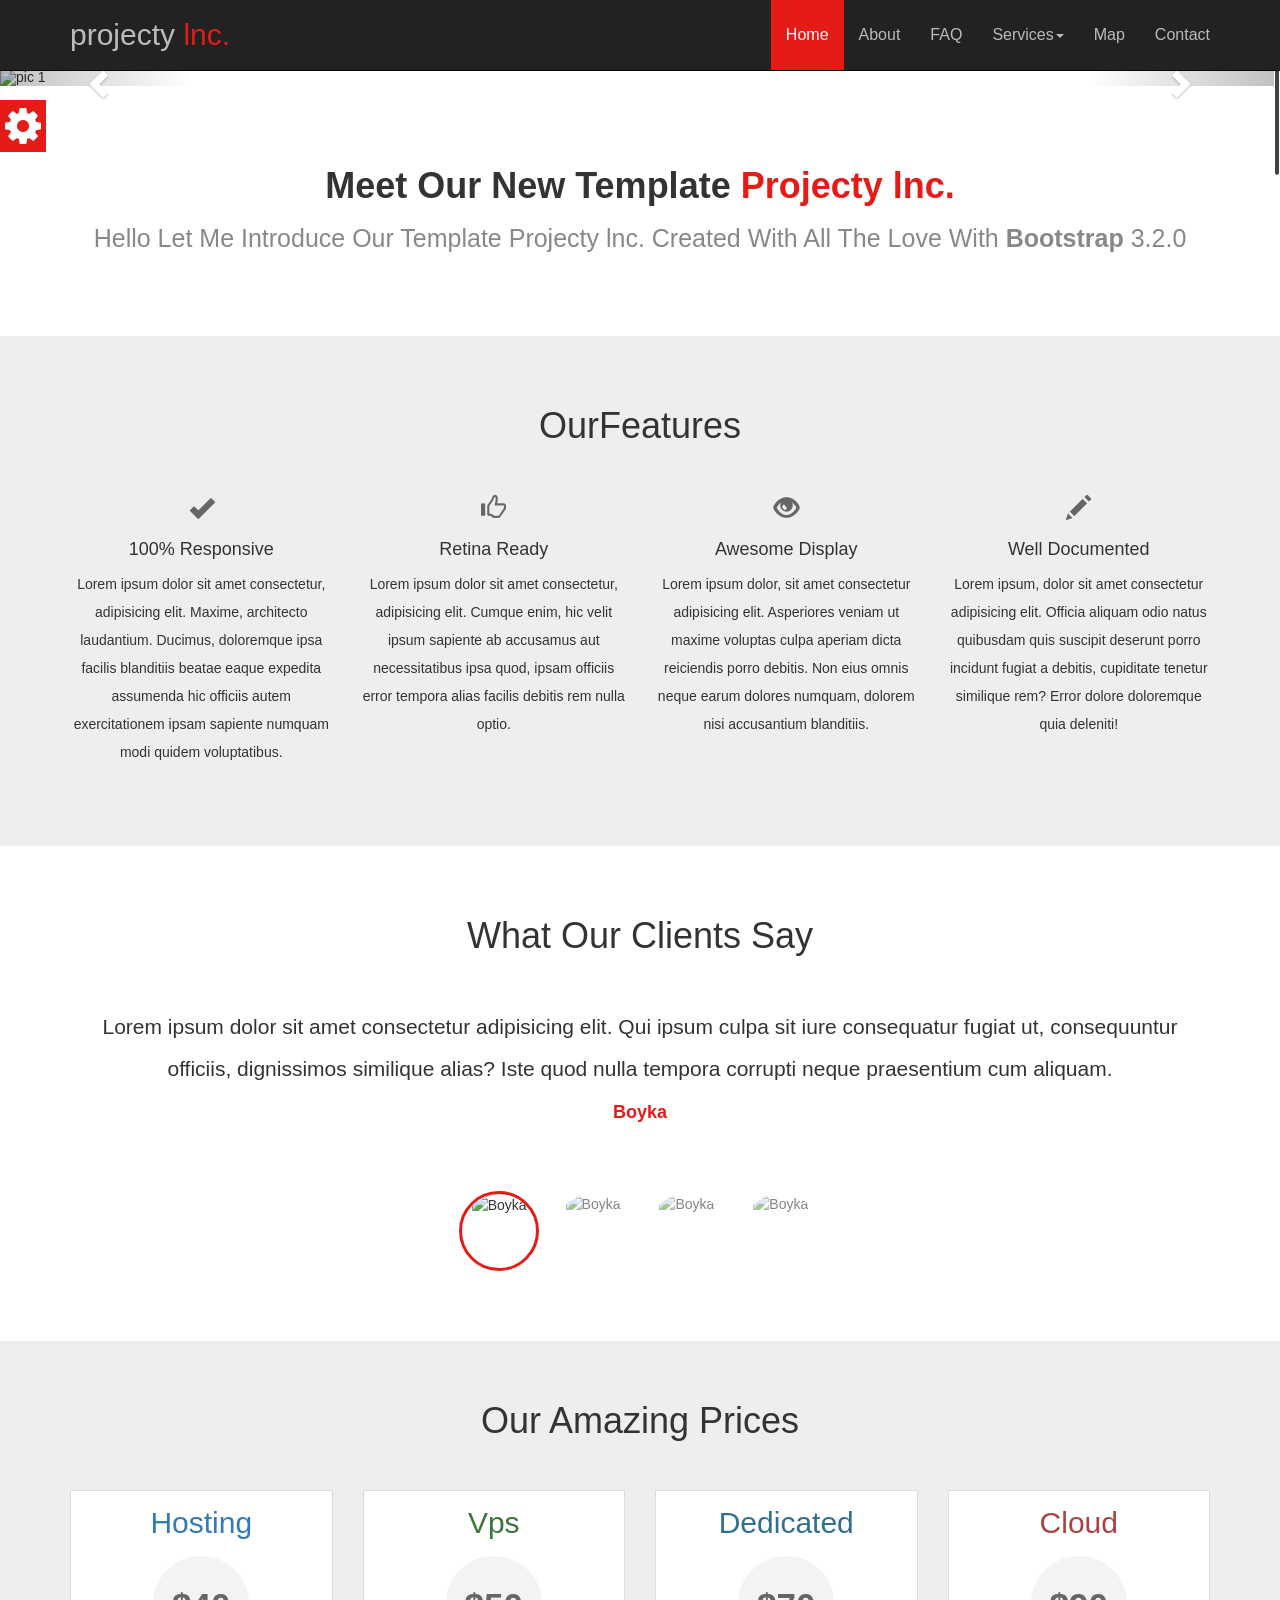
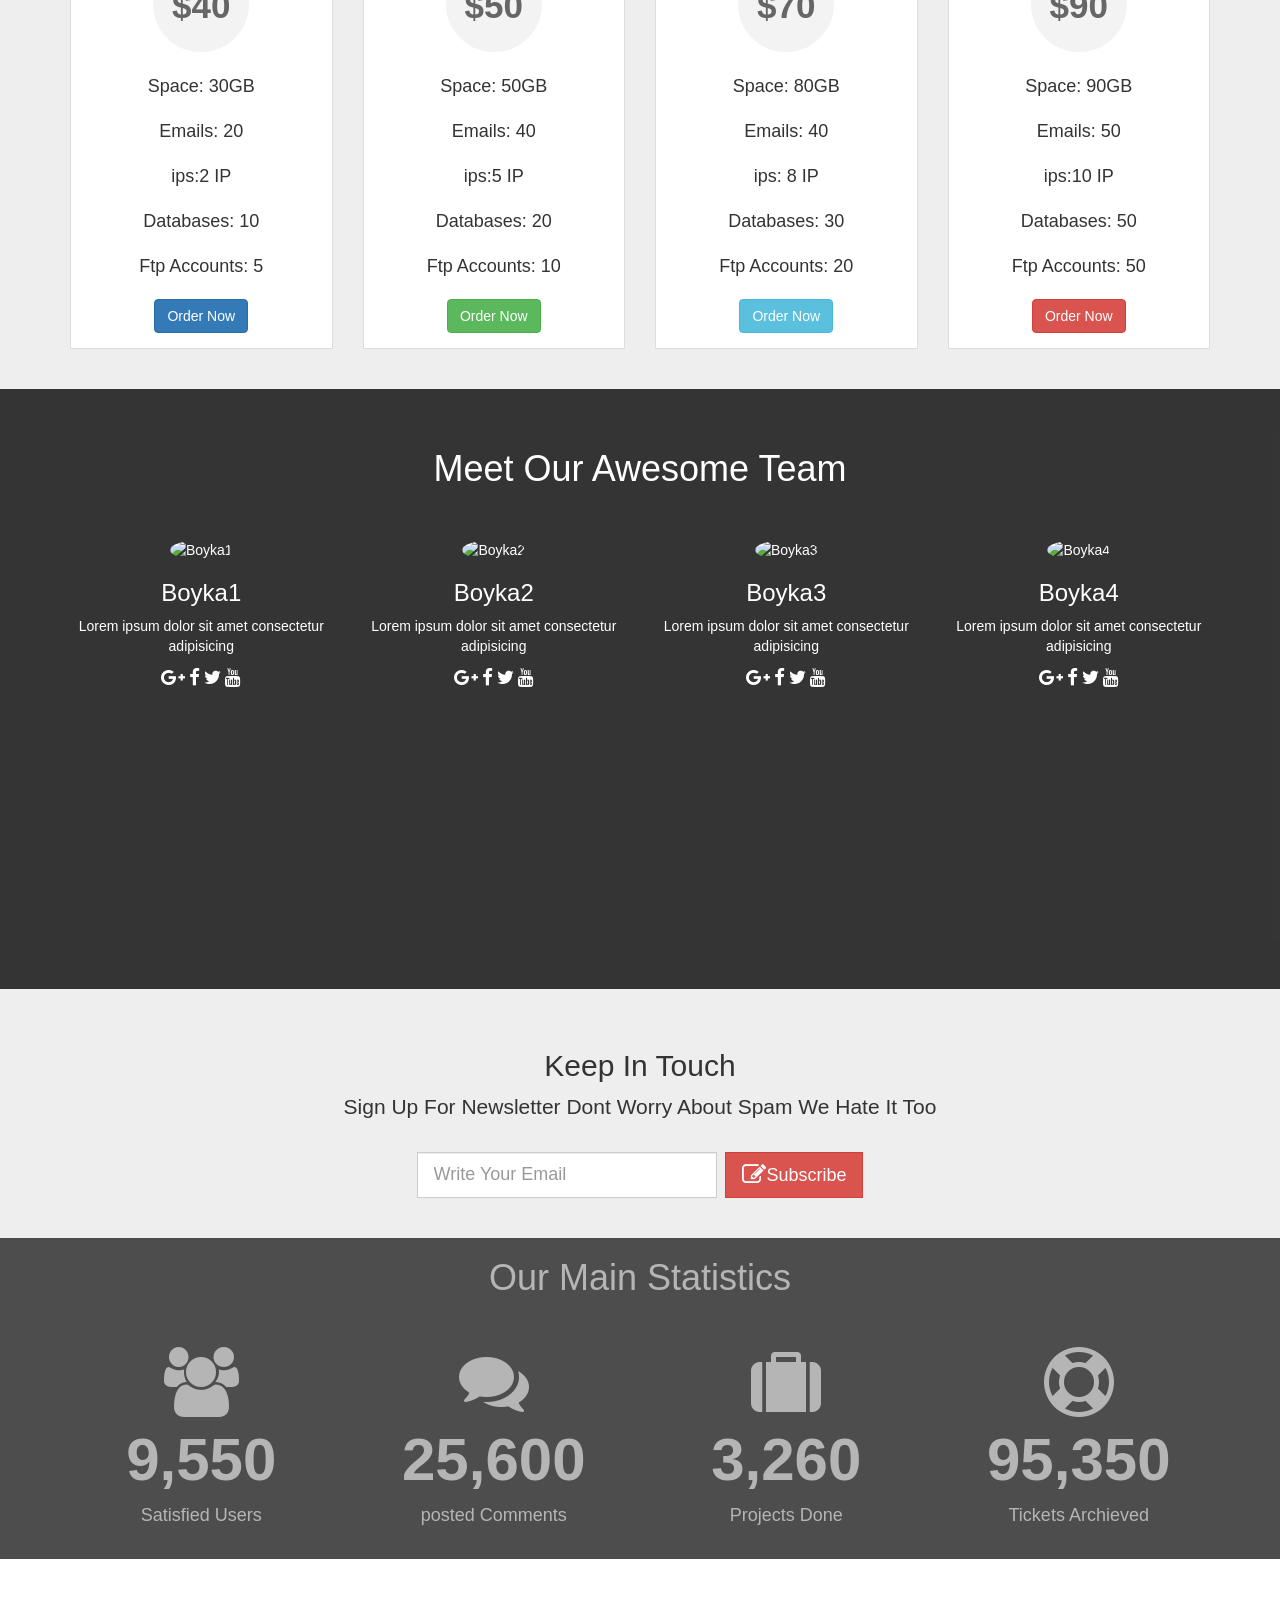
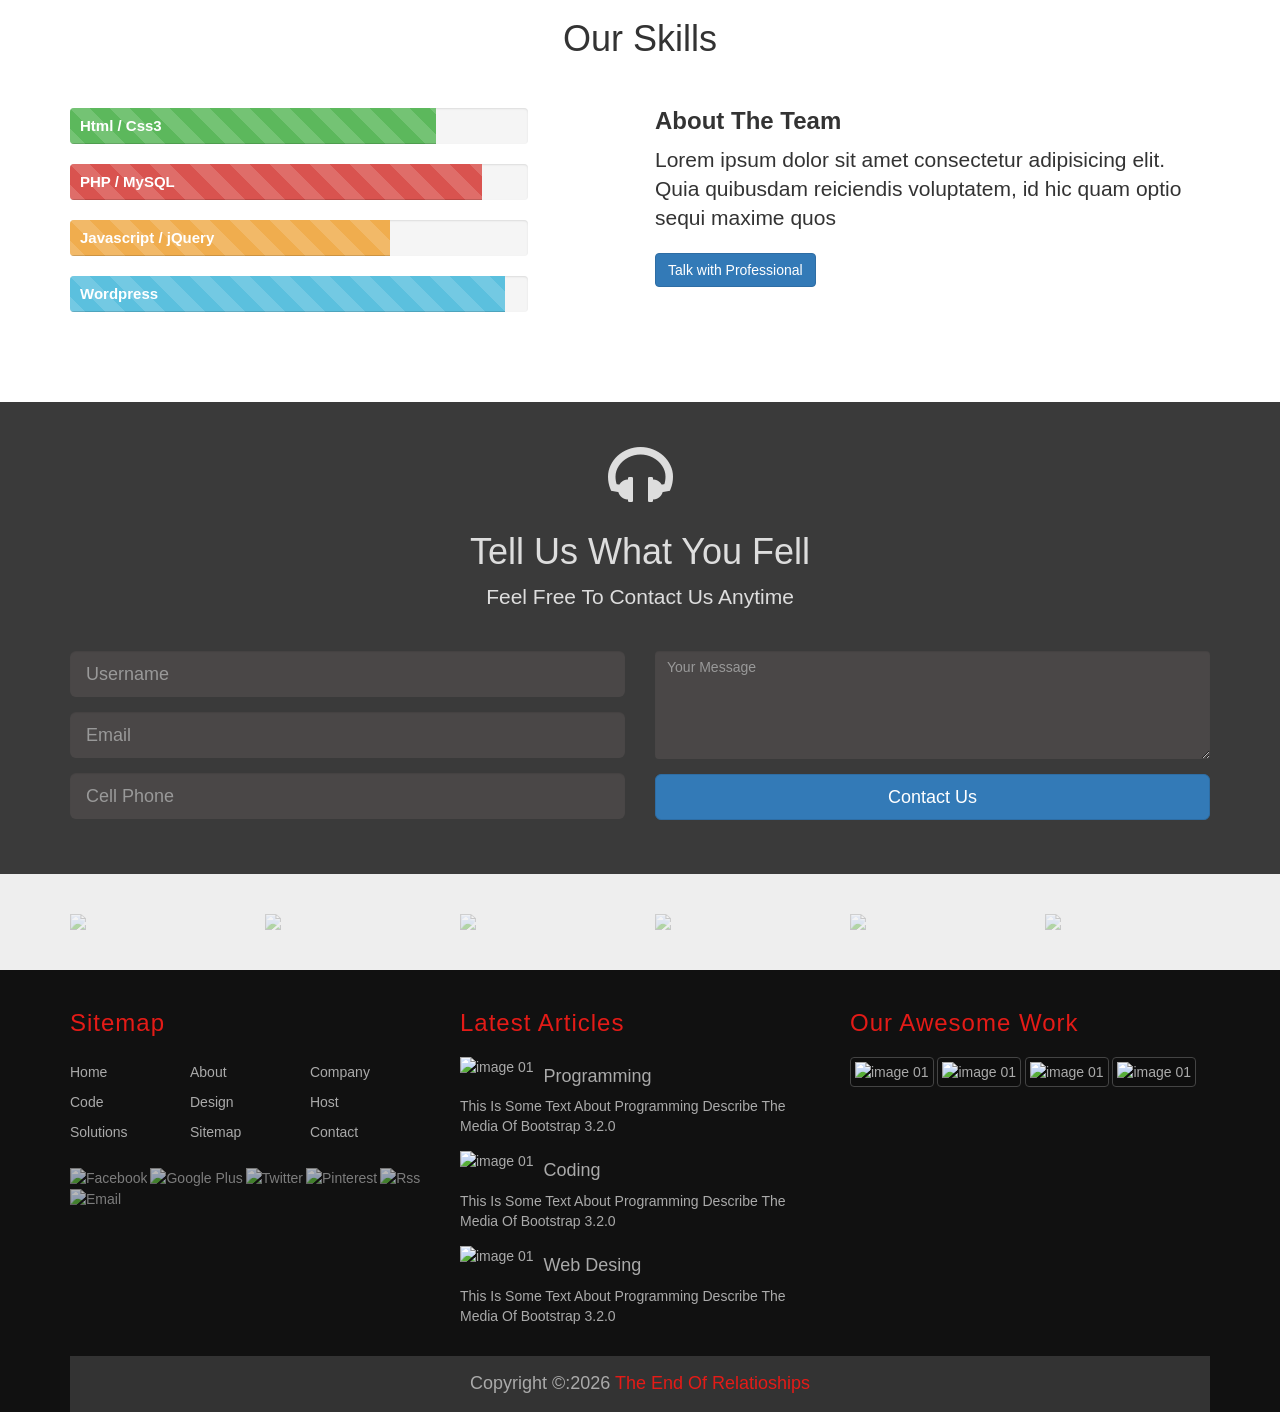
==== index.html @ 787278f8 "Add files via upload" ====
<!DOCTYPE html>
<html lang="en">

<head>
    <meta charset="UTF-8" />
    <!-- IE Compatibility Meta -->
    <meta http-equiv="X-UA-Compatible" content="IE=edge">
    <!-- First Mobile Meta -->
    <meta name="viewport" content="width=device-width, initial-scale=1">
    <title>Bootstrap Media Query</title>
    <link rel="stylesheet" href="css/bootstrap.css" />
    <link rel="stylesheet" href="css/font-awesome.min.css" />
    <link rel="stylesheet" href="css/projectyReo.css" />
    <link rel="stylesheet" href="css/hover.css" />
    <link rel="stylesheet" href="css/animate.css" />
    <link rel="stylesheet" href="css/Media Query.css" />
    <link rel="stylesheet" href="css/Default Theme.css" />
    <link rel="stylesheet"
        href="https://fonts.googleapis.com/css2?family=Markazi+Text:wght@400;500;600;700&display=swap">
    <!-- [if lt IE 9] -->
    <script src="js/html5shiv.min.js"></script>
    <script src="js/respond.min.js"></script>
    <!-- [endif] -->
</head>

<body>

    <!-- Start Section Tool Box -->

    <section class="option-box">
        <div class="color-option">
            <h4>Color Option</h4>
            <ul class="list-unstyled">
                <li data-value="css/Default Theme.css"></li>
                <li data-value="css/Default2 Theme.css"></li>
                <li data-value="css/Default3 Theme.css"></li>
                <li data-value="css/Default4 Theme.css"></li>
            </ul>
        </div>
        <i class="fa fa-gear fa-3x gear-check"></i>
    </section>

    <!-- End Section Tool Box -->

    <!-- Start Our Navbar -->
    <nav class="navbar navbar-default navbar-inverse navbar-fixed-top" role="navigation">
        <div class="container">
            <!-- Brand and toggle get grouped for better mobile display -->

            <div class="navbar-header">

                <button type="button" class="navbar-toggle" data-toggle="collapse" data-target="#ournavbar">
                    <span class="sr-only">Toggle navigation</span>
                    <span class="icon-bar"></span>
                    <span class="icon-bar"></span>
                    <span class="icon-bar"></span>
                </button>

                <a class="navbar-brand hvr-pop" href="#">projecty<span> lnc.</span></a>

            </div>

            <div class="collapse navbar-collapse" id="ournavbar">

                <ul class="nav navbar-nav navbar-right">

                    <li class="active"><a href="index.html">Home</a></li>
                    <li><a href="1about.html">About</a></li>
                    <li><a href="FAQ.html">FAQ</a></li>

                    <li class="dropdown">

                        <a href="#" class="dropdown-toggle" data-toggle="dropdown">Services<span
                                class="caret"></span></a>

                        <ul class="dropdown-menu" role="menu">
                            <li><a href="#">Programming</a></li>
                            <li><a href="#">web Design</a></li>
                            <li><a href="#">Desktop</a></li>
                            <li class="divider"></li>
                            <li><a href="#">web Hosting</a></li>
                        </ul>
                    </li>
                    <li><a href="#">Map</a></li>
                    <li><a href="#">Contact</a></li>
                </ul>
            </div>
        </div>
        <!-- End Of The Container -->
    </nav>
    <!-- End Our Navbar -->

    <!-- Start Carousel -->

    <div id="myslide" class="carousel slide" data-ride="carousel">

        <ol class="carousel-indicators hidden-xs">
            <li data-target="#myslide" data-slide-to="0" class="active"></li>
            <li data-target="#myslide" data-slide-to="1"></li>
            <li data-target="#myslide" data-slide-to="2"></li>
            <li data-target="#myslide" data-slide-to="3"></li>
        </ol>

        <div class="carousel-inner">

            <div class="item active">
                <img src="landing (1).jpg" alt="pic 1">
                <div class="carousel-caption hidden-xs">
                    <h2 class="h1">programming</h2>
                    <p>Lorem ipsum dolor sit amet consectetur adipisicing elit.
                        Qui ipsum culpa sit iure consequatur fugiat ut,
                        consequuntur officiis, dignissimos similique alias?
                        Iste quod nulla tempora corrupti neque praesentium cum aliquam.</p>
                </div>
            </div>
            <div class="item">
                <img src="shuffle-03.jpg" alt="pic 2">
                <div class="carousel-caption">
                    <h2 class="h1">Web Design</h2>
                    <p>Lorem ipsum dolor sit amet consectetur adipisicing elit.
                        Qui ipsum culpa sit iure consequatur fugiat ut,
                        consequuntur officiis, dignissimos similique alias?
                        Iste quod nulla tempora corrupti neque praesentium cum aliquam.</p>
                </div>
            </div>

            <div class="item">
                <img src="shuffle-05.jpg" alt="pic 3">
                <div class="carousel-caption hidden-xs">
                    <h2 class="h1">Desktop</h2>
                    <p>Lorem ipsum dolor sit amet consectetur adipisicing elit.
                        Qui ipsum culpa sit iure consequatur fugiat ut,
                        consequuntur officiis, dignissimos similique alias?
                        Iste quod nulla tempora corrupti neque praesentium cum aliquam.</p>
                </div>
            </div>

            <div class="item">
                <img src="shuffle-06.jpg" alt="pic4">
                <div class="carousel-caption hidden-xs">
                    <h2 class="h1">Web Hesting</h2>
                    <p>Lorem ipsum dolor sit amet consectetur adipisicing elit.
                        Qui ipsum culpa sit iure consequatur fugiat ut,
                        consequuntur officiis, dignissimos similique alias?
                        Iste quod nulla tempora corrupti neque praesentium cum aliquam.</p>
                </div>
            </div>

        </div>

        <a class="left carousel-control" href="#myslide" role="button" data-slide="prev">
            <span class="glyphicon glyphicon-chevron-left"></span>
        </a>

        <a class="right carousel-control" href="#myslide" role="button" data-slide="next">
            <span class="glyphicon glyphicon-chevron-right"></span>
        </a>

    </div>

    <!-- End Carousel -->

    <!-- Start Section About -->

    <section class="about text-center">
        <div class="container">
            <h1>Meet Our New Template <span>Projecty lnc.</span></h1>
            <p class="lead">Hello Let Me Introduce Our Template Projecty lnc. Created With All The Love With
                <strong>Bootstrap</strong>
                3.2.0
            </p>
        </div>
    </section>

    <!-- End Section About -->

    <!-- Start Section Features -->

    <section class="features text-center">
        <div class="container">
            <h2 class="h1"> OurFeatures</h2>
            <div class="row">

                <div class="col-lg-3 col-md-6">
                    <div class="feat grow-rotate wow bounceInLeft" data-wow-duration="2s" data-wow-offset="200">
                        <span class="glyphicon glyphicon-ok"></span>
                        <h4>100% Responsive</h4>
                        <p>Lorem ipsum dolor sit amet consectetur, adipisicing elit. Maxime, architecto laudantium.
                            Ducimus, doloremque ipsa facilis blanditiis beatae eaque expedita assumenda hic officiis
                            autem exercitationem ipsam sapiente numquam modi quidem voluptatibus.</p>
                    </div>

                </div>
                <div class="col-lg-3 col-md-6">
                    <div class="feat buzz-out wow bounceInUp" data-wow-duration="2s" data-wow-offset="200">
                        <span class="glyphicon glyphicon-thumbs-up"></span>
                        <h4>Retina Ready</h4>
                        <p>Lorem ipsum dolor sit amet consectetur, adipisicing elit. Cumque enim, hic velit ipsum
                            sapiente ab accusamus aut necessitatibus ipsa quod, ipsam officiis error tempora alias
                            facilis debitis rem nulla optio.</p>
                    </div>

                </div>
                <div class="col-lg-3 col-md-6">
                    <div class="feat wobble-vertical wow bounceInDown" data-wow-duration="2s" data-wow-offset="200">
                        <span class="glyphicon glyphicon-eye-open"></span>
                        <h4>Awesome Display</h4>
                        <p>Lorem ipsum dolor, sit amet consectetur adipisicing elit. Asperiores veniam ut maxime
                            voluptas culpa aperiam dicta reiciendis porro debitis. Non eius omnis neque earum dolores
                            numquam, dolorem nisi accusantium blanditiis.</p>
                    </div>

                </div>
                <div class="col-lg-3 col-md-6">
                    <div class="feat wow bounceInRight" data-wow-duration="2s" data-wow-offset="200">
                        <span class="glyphicon glyphicon-pencil"></span>
                        <h4>Well Documented</h4>
                        <p>Lorem ipsum, dolor sit amet consectetur adipisicing elit. Officia aliquam odio natus
                            quibusdam quis suscipit deserunt porro incidunt fugiat a debitis, cupiditate tenetur
                            similique rem? Error dolore doloremque quia deleniti!</p>
                    </div>

                </div>
            </div>
        </div>
    </section>

    <!-- End Section Features -->

    <!-- Start Testimonials Section -->

    <section class="testimonials text-center wow flipInY" data-wow-duration="2s" data-wow-offset="400">

        <!-- Start Container -->


        <div class="container">
            <h2 class="h1">What Our Clients Say</h2>

            <!-- Start Testimonials Carousel -->

            <div id="carousel-testimonials" class="carousel slide" data-ride="carousel">



                <div class="carousel-inner">

                    <div class="item active">
                        <p class="lead">Lorem ipsum dolor sit amet consectetur adipisicing elit.
                            Qui ipsum culpa sit iure consequatur fugiat ut,
                            consequuntur officiis, dignissimos similique alias?
                            Iste quod nulla tempora corrupti neque praesentium cum aliquam.</p>
                        <span>Boyka</span>
                    </div>
                    <div class="item">
                        <p class="lead"> Lorem ipsum dolor sit amet consectetur adipisicing elit.
                            Qui ipsum culpa sit iure consequatur fugiat ut,
                            consequuntur officiis, dignissimos similique alias?
                            Iste quod nulla tempora corrupti neque praesentium cum aliquam.</p>
                        <span>Boyka1</span>

                    </div>

                    <div class="item">
                        <p class="lead">Lorem ipsum dolor sit amet consectetur adipisicing elit.
                            Qui ipsum culpa sit iure consequatur fugiat ut,
                            consequuntur officiis, dignissimos similique alias?
                            Iste quod nulla tempora corrupti neque praesentium cum aliquam.</p>
                        <span>Boyka2</span>

                    </div>

                    <div class="item">
                        <p class="lead">Lorem ipsum dolor sit amet consectetur adipisicing elit.
                            Qui ipsum culpa sit iure consequatur fugiat ut,
                            consequuntur officiis, dignissimos similique alias?
                            Iste quod nulla tempora corrupti neque praesentium cum aliquam.</p>
                        <span>Boyka3</span>

                    </div>
                </div>
                <ol class="carousel-indicators">
                    <li data-target="#carousel-testimonials" data-slide-to="0" class="active">
                        <img src="shuffle-05.jpg" alt="Boyka">
                    </li>
                    <li data-target="#carousel-testimonials" data-slide-to="1">
                        <img src="shuffle-05.jpg" alt="Boyka">
                    </li>
                    <li data-target="#carousel-testimonials" data-slide-to="2">
                        <img src="shuffle-05.jpg" alt="Boyka">
                    </li>
                    <li data-target="#carousel-testimonials" data-slide-to="3">
                        <img src="shuffle-05.jpg" alt="Boyka">
                    </li>
                </ol>
            </div>

            <!-- End Testimonials Carousel -->
        </div>

        <!-- End Container -->

    </section>

    <!-- End Testimoniols Section -->

    <!-- Start Section Price Table -->

    <section class="price-table text-center">
        <div class="container">

            <h2 class="h1">Our Amazing Prices</h2>

            <div class="row">

                <div class="col-lg-3 col-sm-6 col-xs-12">
                    <div class="price-box wow bounceInUp" data-wow-duration="2s" data-wow-offset="400">
                        <h2 class="text-primary">Hosting</h2>
                        <p class="center-block">$40</p>
                        <ul class="list-unstyled">
                            <li>Space: 30GB</li>
                            <li>Emails: 20</li>
                            <li>ips:2 IP </li>
                            <li>Databases: 10</li>
                            <li>Ftp Accounts: 5</li>
                        </ul>
                        <a href="#" class="btn btn-primary">Order Now</a>
                    </div>
                </div>
                <div class="col-lg-3 col-sm-6 col-xs-12">
                    <div class="price-box wow bounceInDown" data-wow-duration="2s" data-wow-offset="400">
                        <h2 class="text-success">Vps</h2>
                        <p class="center-block">$50</p>
                        <ul class="list-unstyled">
                            <li>Space: 50GB</li>
                            <li>Emails: 40</li>
                            <li>ips:5 IP </li>
                            <li>Databases: 20</li>
                            <li>Ftp Accounts: 10</li>
                        </ul>
                        <a href="#" class="btn btn-success">Order Now</a>
                    </div>
                </div>
                <div class="col-lg-3 col-sm-6 col-xs-12">
                    <div class="price-box wow bounceInUp" data-wow-duration="2s" data-wow-offset="400">
                        <h2 class="text-info">Dedicated</h2>
                        <p class="center-block">$70</p>
                        <ul class="list-unstyled">
                            <li>Space: 80GB</li>
                            <li>Emails: 40</li>
                            <li>ips: 8 IP </li>
                            <li>Databases: 30</li>
                            <li>Ftp Accounts: 20</li>
                        </ul>
                        <a href="#" class="btn btn-info">Order Now</a>
                    </div>
                </div>
                <div class="col-lg-3 col-sm-6 col-xs-12">
                    <div class="price-box wow bounceInDown" data-wow-duration="2s" data-wow-offset="400">
                        <h2 class="text-danger">Cloud</h2>
                        <p class="center-block">$90</p>
                        <ul class="list-unstyled">
                            <li>Space: 90GB</li>
                            <li>Emails: 50</li>
                            <li>ips:10 IP </li>
                            <li>Databases: 50</li>
                            <li>Ftp Accounts: 50</li>
                        </ul>
                        <a href="#" class="btn btn-danger">Order Now</a>
                    </div>
                </div>

            </div>

        </div>
    </section>

    <!-- End Section Price Table -->

    <!-- Start Section Our Team -->

    <section class="our-team text-center">
        <div class="team">
            <div class="container">
                <h2 class="h1">Meet Our Awesome Team</h2>
                <div class="row">

                    <div class="col-lg-3 col-sm-6">
                        <div class="person wow pulse" data-wow-duration="1s" data-wow-offset="400">
                            <img class="img-circle" src="shuffle-05.jpg" alt="Boyka1">
                            <h3>Boyka1</h3>
                            <p>Lorem ipsum dolor sit amet consectetur adipisicing</p>
                            <i class="fa fa-google-plus fa-lg"></i>
                            <i class="fa fa-facebook fa-lg"></i>
                            <i class="fa fa-twitter fa-lg"></i>
                            <i class="fa fa-youtube fa-lg"></i>
                        </div>
                    </div>
                    <div class="col-lg-3 col-lg-6">
                        <div class="person wow pulse" data-wow-duration="1s" data-wow-offset="400">
                            <img class="img-circle" src="shuffle-05.jpg" alt="Boyka2">
                            <h3>Boyka2</h3>
                            <p>Lorem ipsum dolor sit amet consectetur adipisicing</p>
                            <i class="fa fa-google-plus fa-lg"></i>
                            <i class="fa fa-facebook fa-lg"></i>
                            <i class="fa fa-twitter fa-lg"></i>
                            <i class="fa fa-youtube fa-lg"></i>
                        </div>
                    </div>
                    <div class="col-lg-3 col-lg-6">
                        <div class="person wow pulse" data-wow-duration="1s" data-wow-offset="400">
                            <img class="img-circle" src="shuffle-05.jpg" alt="Boyka3">
                            <h3>Boyka3</h3>
                            <p>Lorem ipsum dolor sit amet consectetur adipisicing</p>
                            <i class="fa fa-google-plus fa-lg"></i>
                            <i class="fa fa-facebook fa-lg"></i>
                            <i class="fa fa-twitter fa-lg"></i>
                            <i class="fa fa-youtube fa-lg"></i>
                        </div>
                    </div>
                    <div class="col-lg-3 col-lg-6">
                        <div class="person wow pulse" data-wow-duration="1s" data-wow-offset="400">
                            <img class="img-circle" src="shuffle-05.jpg" alt="Boyka4">
                            <h3>Boyka4</h3>
                            <p>Lorem ipsum dolor sit amet consectetur adipisicing</p>
                            <i class="fa fa-google-plus fa-lg"></i>
                            <i class="fa fa-facebook fa-lg"></i>
                            <i class="fa fa-twitter fa-lg"></i>
                            <i class="fa fa-youtube fa-lg"></i>
                        </div>
                    </div>

                </div>
            </div>
        </div>

    </section>

    <!-- End Section Our Team -->

    <!-- Start Section Subscribe -->

    <section class="subscribe text-center ">
        <div class="container wow bounceInUp" data-wow-duration="1s" data-wow-offset="200">
            <h2 class="">Keep In Touch</h2>
            <p class="lead">Sign Up For Newsletter Dont Worry About Spam We Hate It Too</p>
            <form class="form-inline">
                <input class="form-control input-lg" type="text" placeholder="Write Your Email">
                <button class="btn btn-danger btn-lg"><i class="fa fa-edit fa-lg"></i>Subscribe </button>
            </form>
        </div>
    </section>

    <!-- End Section Subscribe -->

    <!-- Start Section Stats -->

    <section class="statistics text-center">
        <div class="data">
            <div class="container">
                <h2 class="h1">Our Main Statistics</h2>
                <div class="row">

                    <div class="col-lg-3">
                        <div class="stats">
                            <i class="fa fa-users fa-5x"></i>
                            <p>9,550</p>
                            <span>Satisfied Users</span>
                        </div>
                    </div>

                    <div class="col-lg-3">
                        <div class="stats">
                            <i class="fa fa-comments fa-5x"></i>
                            <p>25,600</p>
                            <span>posted Comments</span>
                        </div>
                    </div>

                    <div class="col-lg-3">
                        <div class="stats">
                            <i class="fa fa-suitcase fa-5x"></i>
                            <p>3,260</p>
                            <span>Projects Done</span>
                        </div>
                    </div>

                    <div class="col-lg-3">
                        <div class="stats">
                            <i class="fa fa-support fa-5x"></i>
                            <p>95,350</p>
                            <span>Tickets Archieved</span>
                        </div>
                    </div>

                </div>
            </div>
        </div>
    </section>

    <!-- End Section Stats -->

    <!-- Start Section Our Skills -->

    <section class="our-skills">
        <div class="container">
            <h2 class="h1 text-center">Our Skills</h2>
            <div class="row">

                <!-- Start Progress Skills -->

                <div class="col-md-5">
                    <div class="skills-progress">
                        <div class="progress">
                            <div class="progress-bar progress-bar-success progress-bar-striped active"
                                role="progressbar" aria-valuenow="80" aria-valuemin="0" aria-valuemax="100"
                                style="width:80%">
                                Html / Css3
                            </div>
                        </div>
                        <div class="progress">
                            <div class="progress-bar progress-bar-danger progress-bar-striped active" role="progressbar"
                                aria-valuenow="90" aria-valuemin="0" aria-valuemax="100" style="width:90%">
                                PHP / MySQL
                            </div>
                        </div>
                        <div class="progress">
                            <div class="progress-bar progress-bar-warning progress-bar-striped active"
                                role="progressbar" aria-valuenow="70" aria-valuemin="0" aria-valuemax="100"
                                style="width:70%">
                                Javascript / jQuery
                            </div>
                        </div>
                        <div class="progress">
                            <div class="progress-bar progress-bar-info progress-bar-striped active" role="progressbar"
                                aria-valuenow="95" aria-valuemin="0" aria-valuemax="100" style="width:95%">
                                Wordpress
                            </div>
                        </div>
                    </div>
                </div>

                <!-- End Progress Skills -->

                <!-- Start Team Info -->

                <div class="col-md-6 col-md-offset-1">
                    <div class="skills-info">
                        <h3>About The Team</h3>
                        <p class="lead">Lorem ipsum dolor sit amet consectetur adipisicing elit. Quia quibusdam
                            reiciendis
                            voluptatem, id hic quam optio sequi maxime quos </p>
                        <button type="button" class="btn btn-primary">Talk with Professional</button>
                    </div>
                </div>

                <!-- End Team Info-->

            </div>
        </div>
    </section>

    <!-- End Section Our Skills -->

    <!-- Start Section Contact Us -->

    <section class="contact-us text-center">
        <div class="fields">
            <div class="container">
                <div class="row">
                    <i class="fa fa-headphones fa-5x"></i>
                    <h2 class="h1">Tell Us What You Fell</h2>
                    <p class="lead">Feel Free To Contact Us Anytime</p>

                    <!-- Start Contact Form -->

                    <form role="form">
                        <div class="col-md-6">
                            <div class="form-group">
                                <input type="text" class="form-control input-lg" placeholder="Username">
                            </div>
                            <div class="form-group">
                                <input type="text" class="form-control input-lg" placeholder="Email">
                            </div>
                            <div class="form-group">
                                <input type="text" class="form-control input-lg" placeholder="Cell Phone">
                            </div>
                        </div>
                        <div class="col-md-6">
                            <div class="form-group">
                                <textarea class="form-control input" placeholder="Your Message"></textarea>
                            </div>
                            <button type="button" class="btn btn-primary btn-lg btn-block">Contact Us</button>
                        </div>
                    </form>

                    <!-- End Contact Form -->
                </div>
            </div>
        </div>

    </section>

    <!-- End Section Contact Us -->

    <!-- Start Section Our Clients -->

    <section class="our-clients">
        <div class="container">
            <div class="row">
                <ul class="list-unstyled">
                    <li class="col-md-2 col-xs-4">
                        <img class="img-responsive center-block" src="landscape_126x28.png">
                    </li>
                    <li class="col-md-2 col-xs-4">
                        <img class="img-responsive center-block" src="landscape_126x28.png">
                    </li>
                    <li class="col-md-2 col-xs-4">
                        <img class="img-responsive center-block" src="landscape_126x28.png">
                    </li>
                    <li class="col-md-2 col-xs-4">
                        <img class="img-responsive center-block" src="landscape_126x28.png">
                    </li>
                    <li class="col-md-2 col-xs-4">
                        <img class="img-responsive center-block" src="landscape_126x28.png">
                    </li>
                    <li class="col-md-2 col-xs-4">
                        <img class="img-responsive center-block" src="landscape_126x28.png">
                    </li>

                </ul>
            </div>
        </div>

    </section>

    <!-- End Section Our Clients -->

    <!-- Start Ultimote Footer Section -->

    <section class="footer">
        <div class="container">
            <div class="row">
                <div class="col-lg-4">
                    <h3>Sitemap</h3>
                    <ul class="list-unstyled three-columns">
                        <li>Home</li>
                        <li>About</li>
                        <li>Company</li>
                        <li>Code</li>
                        <li>Design</li>
                        <li>Host</li>
                        <li>Solutions</li>
                        <li>Sitemap</li>
                        <li>Contact</li>
                    </ul>
                    <ul class="list-unstyled social-list">
                        <li><img src="logo_48x48.png" alt="Facebook"></li>
                        <li><img src="logo_48x48.png" alt="Google Plus"></li>
                        <li><img src="logo_48x48.png" alt="Twitter"></li>
                        <li><img src="logo_48x48.png" alt="Pinterest"></li>
                        <li><img src="logo_48x48.png" alt="Rss"></li>
                        <li><img src="logo_48x48.png" alt="Email"></li>
                    </ul>
                </div>
                <div class="col-lg-4">
                    <h3>Latest Articles</h3>
                    <div class="media">
                        <a class="pull-left" href="#">
                            <img class="media-object" src="calculator_bw_64x64.png" alt="image 01">
                        </a>
                        <div class="madia-body">
                            <h4 class="madia-heading">
                                Programming
                            </h4>
                            This Is Some Text About Programming Describe The Media Of Bootstrap 3.2.0
                        </div>
                    </div>
                    <div class="media">
                        <a class="pull-left" href="#">
                            <img class="media-object" src="calculator_bw_64x64.png" alt="image 01">
                        </a>
                        <div class="madia-body">
                            <h4 class="madia-heading">
                                Coding
                            </h4>
                            This Is Some Text About Programming Describe The Media Of Bootstrap 3.2.0
                        </div>
                    </div>
                    <div class="media">
                        <a class="pull-left" href="#">
                            <img class="media-object" src="calculator_bw_64x64.png" alt="image 01">
                        </a>
                        <div class="madia-body">
                            <h4 class="madia-heading">
                                Web Desing
                            </h4>
                            This Is Some Text About Programming Describe The Media Of Bootstrap 3.2.0
                        </div>
                    </div>
                </div>
                <div class="col-lg-4">
                    <h3>Our Awesome Work</h3>
                    <img class="img-thumbnail" src="shuffle-06.jpg" alt="image 01">
                    <img class="img-thumbnail" src="shuffle-06.jpg" alt="image 01">
                    <img class="img-thumbnail" src="shuffle-06.jpg" alt="image 01">
                    <img class="img-thumbnail" src="shuffle-06.jpg" alt="image 01">
                </div>
            </div>
            <div class="copyright text-center">
                Copyright &copy:2026 <span>The End Of Relatioships</span>
            </div>
        </div>
    </section>

    <!-- End Ultimote Footer Section -->

    <!-- Start Section Loading -->

    <section class="loading-overlay">
        <div class="spinner">
            <div class="double-bounce1"></div>
            <div class="double-bounce2"></div>
        </div>
    </section>

    <!-- End Section Loading -->

    <!-- Start Scroll To Top -->

    <div id="scroll-top">
        <i class="fa fa-chevron-up"></i>
    </div>

    <!-- End Scroll To Top -->

    <script src="js/jquery.min.js"></script>
    <script src="js/bootstrap.min.js"></script>
    <script src="js/jquery.nicescroll.min.js"></script>
    <script src="js/plugins.js"></script>
    <script src="js/wow.min.js"></script>
    <script>new WOW().init(); </script>
</body>

</html>
---- css/projectyReo.css ----
body {
    padding-top: 70px;
    overflow: hidden;
}

h1.h2.h3.h4.h5.lead {
    font-family: 'Markazi Text', serif;
    font-size: 30px;
}

/* Main Navbar */

.navbar {
    min-height: 70px;
}


/* Navbar Link */

.navbar-inverse .navbar-nav>li>a {
    color: #BBB;
    padding-top: 25px;
    padding-bottom: 25px;
    font-size: 16px;
}

/* Brand Name */

.navbar-inverse .navbar-brand {
    color: #BBB;
    font-size: 30px;
    line-height: 40px;

}


/* Dropdown Menu */

.dropdown-menu {
    background-color: #333;
    min-width: 200px;
}

.navbar-right .dropdown-menu {
    left: 0;
    right: auto;
}

.dropdown-menu>li>a {
    color: #FFF;
    padding: 6px 20px;
}

.dropdown-menu>li>a:hover,
.dropdown-menu>li>a:focus {
    color: #FFF;
    padding-left: 25px;
}

.dropdown-menu .divider {
    background-color: #878181;
}

/* Navbar Toggle */

.navbar-toggle {
    margin-top: 18px;
}

/* Carousel */

.carousel-caption {
    bottom: 70px;
    background: rgba(3, 3, 3, 0.3);
    padding-right: 20px;
    padding-left: 20px;
}

.carousel-indicators {
    bottom: 0;
}

.carousel-indicators li {
    height: 15px;
    width: 15px;
    border: 1px solid #EEE;
}

.carousel-indicators .active {
    height: 17px;
    width: 17px;
}

.carousel-inner>.item>img {
    width: stretch;
}

.carousei-inner>.item>img {
    width: 100%;
}

/********* End Overriding Bootstrap *********/

/*  Start Section Tool Box */

.option-box {
    position: fixed;
    top: 100px;
    left: 0;
    z-index: 9999;
}

.option-box .color-option {
    float: left;
    background: #333;
    color: #fff;
    padding: 10px;
    width: 200px;
    display: none;
}

.option-box .color-option ul li {
    width: 20px;
    height: 20px;
    display: inline-block;
    margin-right: 3px;
    cursor: pointer;
}

.option-box .gear-check {
    padding: 5px;
    color: #FFF;
    cursor: pointer;
}

/*  End Section Tool Box */

/* Start Section About */

.about {
    padding-top: 60px;
    padding-bottom: 60px;
}

.about .lead {
    color: #888;
    font-size: 25px;
    margin-top: 15px;
}

.about h1 {
    font-weight: bold;
}


/* End Section About */

/* Start Section Features */

.features {
    background: #EEE;
    padding-top: 50px;
    padding-bottom: 50px;
}

.features .feat {
    margin-bottom: 30px;
}

.features .feat p {
    line-height: 2em;
}



.features .feat span.glyphicon {
    font-size: 25px;
    margin-bottom: 10px;
    color: #666;
}

/* End Section Features */

/* Start Testimoniols Section */

.testimonials {
    padding-top: 50px;
    padding-bottom: 50px;
}

.testimonials .lead {
    line-height: 2em;
    margin-bottom: 10px;
}

.testimonials span {
    font-size: 18px;
    font-weight: bold;
}

.testimonials .carousel-inner {
    min-height: 160px;
}

.testimonials .carousel-indicators {
    position: static;
    width: 100%;
    margin-left: auto;
    padding-top: 20px;
}

.testimonials .carousel-indicators li {
    text-indent: 0;
    width: 80px;
    height: 80px;
    opacity: 0.6;
    border: 2px solid #FFF;
    border-radius: 50%;
    overflow: hidden;
    margin: 5px;
}

.testimonials .carousel-indicators li.active {
    width: 80px;
    height: 80px;
    opacity: 1;
    background: none;
}

.testimonials .carousel-indicators li img {
    max-width: 100%;
}

/* End Testimoniols Section */

/*  Start Section Price Table  */

.price-table {
    background: #EEE;
    padding-top: 40px;
    padding-bottom: 40px;
}

.price-table .price-box {
    background: #FFF;
    padding: 10px;
    border: 1px solid #DDD;

}

.price-table .price-box h2 {
    margin: 5px 0 15px;
}

.price-table .price-box:hover p {
    -webkit-transform: scale(1.1, 1.1) rotate(360deg);
    -moz-transform: scale(1.1, 1.1) rotate(360deg);
    -o-transform: scale(1.1, 1.1) rotate(360deg);
    transform: scale(1.1, 1.1) rotate(360deg);
    border: 2px solid #DFDFDF;
}

.price-table .price-box p {
    font-size: 35px;
    font-weight: bold;
    color: #666;
    width: 100px;
    height: 100px;
    background: #f3f3f3;
    border-radius: 50%;
    line-height: 100px;
    border: 2px solid #FFF;
}

.price-table .price-box ul {
    line-height: 45px;
    font-size: 18px;
}

.price-table .price-box a {
    margin-bottom: 5px;
}

/*  End Section Price Table  */

/* Start Section Our Team  */

.our-team {
    background: url(../shuffle-06.jpg) no-repeat center center;
    min-height: 600px;
}

.our-team .team {
    background: rgb(2, 2, 2, 0.8);
    color: #FFF;
    min-height: 600px;
    padding-top: 40px;
    padding-bottom: 40px;
}

.our-team .person {
    margin-bottom: 40px;
}

.img-circle {
    width: 200px;
}

/* End Section Our Team  */

/*  Start Section Subscrib */

.subscribe {
    padding-top: 40px;
    padding-bottom: 40px;
    background: #EEE;
}

.subscribe .h1 {
    color: #888;
    letter-spacing: 2px;
    margin-bottom: 20px;
}

.subscribe p {
    margin-bottom: 30px;
}

.subscribe .form-control {
    border-radius: 0;
    margin-right: 5px;
    width: 300px;
}

.subscribe button {
    border-radius: 0;
}

/* Start Section Stats */

.statistics {
    background: url(../shuffle-06.jpg) no-repeat center center;
    min-height: 300px;
}

.statistics .data {
    background-color: rgba(2, 2, 2, 0.7);
    color: #B6B5B5;
    min-height: 300px;
}

.statistics .stats {
    margin-bottom: 30px;
}

.statistics .stats:hover {
    color: #FFF;
}

.statistics p {
    font-size: 60px;
    font-weight: 800;
    margin-bottom: 0;
}

.statistics span {
    font-size: 18px;
}

/* End Section Stats */

/* Start Section Our Skills */

.our-skills {
    padding-top: 40px;
    padding-bottom: 70px;
}

.our-skills h3 {
    font-weight: bold;
    margin-top: 0;
}

.our-skills .progress {
    height: 36px;
}

.our-skills .progress-bar {
    line-height: 36px;
    font-size: 15px;
    font-weight: bold;
    text-align: left;
    text-indent: 10px;
}

/* End Section Our Skills */

/* Start Section Contact Us  */

.contact-us {
    background: url(../shuffle-06.jpg) no-repeat center center;

    min-height: 300px;
}

.contact-us .fields {
    background: rgba(9, 9, 9, 0.8);
    min-height: 300px;
    color: #DDD;
    padding-top: 40px;
    padding-bottom: 40px;
}

.contact-us p {
    margin-bottom: 40px;
}

.contact-us textarea {
    height: 108px;
}

.contact-us input[type="text"],
.contact-us textarea {
    background: rgba(82, 78, 78, 0.7);
    color: #FFF;
    border: none;
}

/* End Section Contact Us  */

/* Start Section Our Clients */

.our-clients {
    background: #EEE;
    padding-top: 20px;
    padding-bottom: 20px;
}

.our-clients img {
    opacity: 0.4;
    filter: alpha(opacity=40);
    margin-top: 20px;
    margin-bottom: 20px;
}

.our-clients img:hover {
    opacity: 1;
}

/* End Section Our Clients */

/*  Start Ultimote Footer Section */

.footer {
    background: #111;
    color: #AAA;
    padding-top: 10px;
}

.footer a {
    color: #AAA;
}

.footer a:hover {
    color: #FFF;
}

.footer h3 {
    letter-spacing: 1px;
    margin: 30px 0 20px;
}

.footer .three-columns {
    overflow: hidden;
}

.footer .three-columns li {
    width: 33.3333%;
    float: left;
    padding: 5px 0;
}

.footer .social-list {
    overflow: hidden;
    margin: 20px 0 10px;
}

.footer .social-list li {
    float: left;
    margin-right: 3px;
    opacity: 0.7;
    filter: alpha(opacity=70);

}

.footer .social-list li:hover {
    opacity: 1;
}

.footer .img-thumbnail {
    background: rgba(0, 0, 0, 0.2);
    border: 1px solid #444;
    margin-bottom: 5px;
}

.footer .copyright {
    background: #333;
    color: #AAA;
    padding: 15px 0;
    margin-top: 30px;
    font-size: 18px;
}

/*  End Ultimote Footer Section */

/* Start Section Loading  */

.loading-overlay {
    background: #222;
    color: #FFF;
    position: fixed;
    left: 0;
    top: 0;
    width: 100%;
    height: 100%;
    z-index: 99999;
}

.spinner {
    width: 60px;
    height: 60px;
    position: absolute;
    top: 50%;
    left: 50%;
    transform: translate(-50%, -50%);
}

.double-bounce1,
.double-bounce2 {
    width: 100%;
    height: 100%;
    border-radius: 50%;
    background-color: #FFF;
    opacity: 0.6;
    position: absolute;
    top: 0;
    left: 0;

    -webkit-animation: sk-bounce 2.0s infinite ease-in-out;
    animation: sk-bounce 2.0s infinite ease-in-out;
}

.double-bounce2 {
    -webkit-animation-delay: -1.0s;
    animation-delay: -1.0s;
}

@-webkit-keyframes sk-bounce {

    0%,
    100% {
        -webkit-transform: scale(0.0)
    }

    50% {
        -webkit-transform: scale(1.0)
    }
}

@keyframes sk-bounce {

    0%,
    100% {
        transform: scale(0.0);
        -webkit-transform: scale(0.0);
    }

    50% {
        transform: scale(1.0);
        -webkit-transform: scale(1.0);
    }
}

/* End Section Loading  */

/* Start scrollup */

#scroll-top {
    width: 50px;
    height: 40px;
    padding: 5px 8px;
    color: #DDD;
    background-color: #272727;
    text-align: center;
    position: fixed;
    right: 15px;
    bottom: 10px;
    z-index: 9999;
    display: none;
}

#scroll-top:hover {
    background-color: #444;
}

/* End scrollup */

/* Start Our Grouping Syston */

.contact-us,
.statistics,
.our-team {
    -webkit-background-size: cover;
    -moz-background-size: cover;
    -o-background-size: cover;
    background-size: cover;
}

.features .h1,
.testimonials .h1,
.our-skills .h1,
.statistics .h1,
.price-table .h1,
.our-team .h1 {
    margin-bottom: 50px;
}

.footer .social-list li,
.our-clients img,
.statistics .stats,
.price-table .price-box p,
.testimonials .carousel-indicators li,
.dropdown-menu>li>a {
    -webkit-transition: all 0.5s ease-in-out;
    -moz-transition: all 0.5s ease-in-out;
    -o-transition: all 0.5s ease-in-out;
    transition: all 0.5s ease-in-out;
}

/* End Our Grouping Syston */

/* Start About Us */

.breadcrumb-holder {
    background-color: #F5F5F5;
}

.breadcrumb {
    padding: 10px 0;
    margin: 0;
}

.about-us {
    padding: 70px 0;
}

.about-us h1 {
    font-family: "Viga", sans-serif;
    letter-spacing: -2px;
    font-size: 45px;
}

.about-us hr {
    width: 70%;
}

.about-features {
    padding: 0 0 70px;
}

.about-features h3,
.about-features p {
    font-family: "Viga", sans-serif;
}

.about-ceo {
    background-color: #EEE;
    padding-top: 40px;
}

.about-ceo h2 {
    font-family: "Viga", sans-serif;
}

.about-ceo .lead {
    line-height: 1.8;
}

.about-ceo .btn-primary {
    background-color: #333;
    border-color: #333;
    display: inline-block;
    margin-bottom: 30px;
}

/* End About Us */

/* Start FAQ */

.faq {
    padding: 40px 0;
}

.faq h1 {
    font-family: "Viga", sans-serif;
    letter-spacing: -3px;
    font-size: 60px;
}

.faq h1~hr {
    width: 70%;
}

.faq-questions .panel-heading a:after {
    font-family: 'Glyphicons Halflings';
    content: "\e114";
    float: right;
    color: #444;
}

/* End FAQ */

/*  End Section Subscrib */
---- css/Media Query.css ----
/* Mobile */

@media(max-width:767px) {
    .navbar-inverse .navbar-nav>li>a {
        padding-top: 10px;
        padding-bottom: 10px;
    }

    .subscribe .form-control {
        margin: 20px auto;
        width: 400px;
    }

    .navbar-fixed-top .navbar-collapse,
    .navbar-fixed-bottom .navbar-collapse {
        max-height: none;
    }
}

/* Small Screens */

@media(min-width: 768px) and (max-width:991px) {
    .parent div {
        width: calc(50% - 10px);
    }
}

/* Medium Screeens */

@media(min-width:992px) {
    .parent div {
        width: calc(25% - 5px);
    }
}

/* Large Screens */

@media(min-width:1200px) {}
---- css/Default Theme.css ----
/***** Start Default Theme *****/

/* Active Link */

.navbar-inverse .navbar-nav>.active>a,
.navbar-inverse .navbar-nav>.active>a:hover,
.navbar-inverse .navbar-nav>.active>a:focus,
.dropdown-menu>li>a:hover,
.dropdown-menu>li>a:focus,
.carousel-indicators .active,
.option-box .gear-check {
    background-color: #E41b17;

}

.navbar-inverse .navbar-brand span,
.about h1 span,
.testimonials span,
.footer h3,
.footer .copyright span {
    color: #E41b17;
}

.option-box .color-option,
.testimonials .carousel-indicators li.active {
    border: 3px solid #E41b17;
}

.dropdown-menu {
    border-top: 3px solid #E41b17;
}

/***** End Default Theme *****/
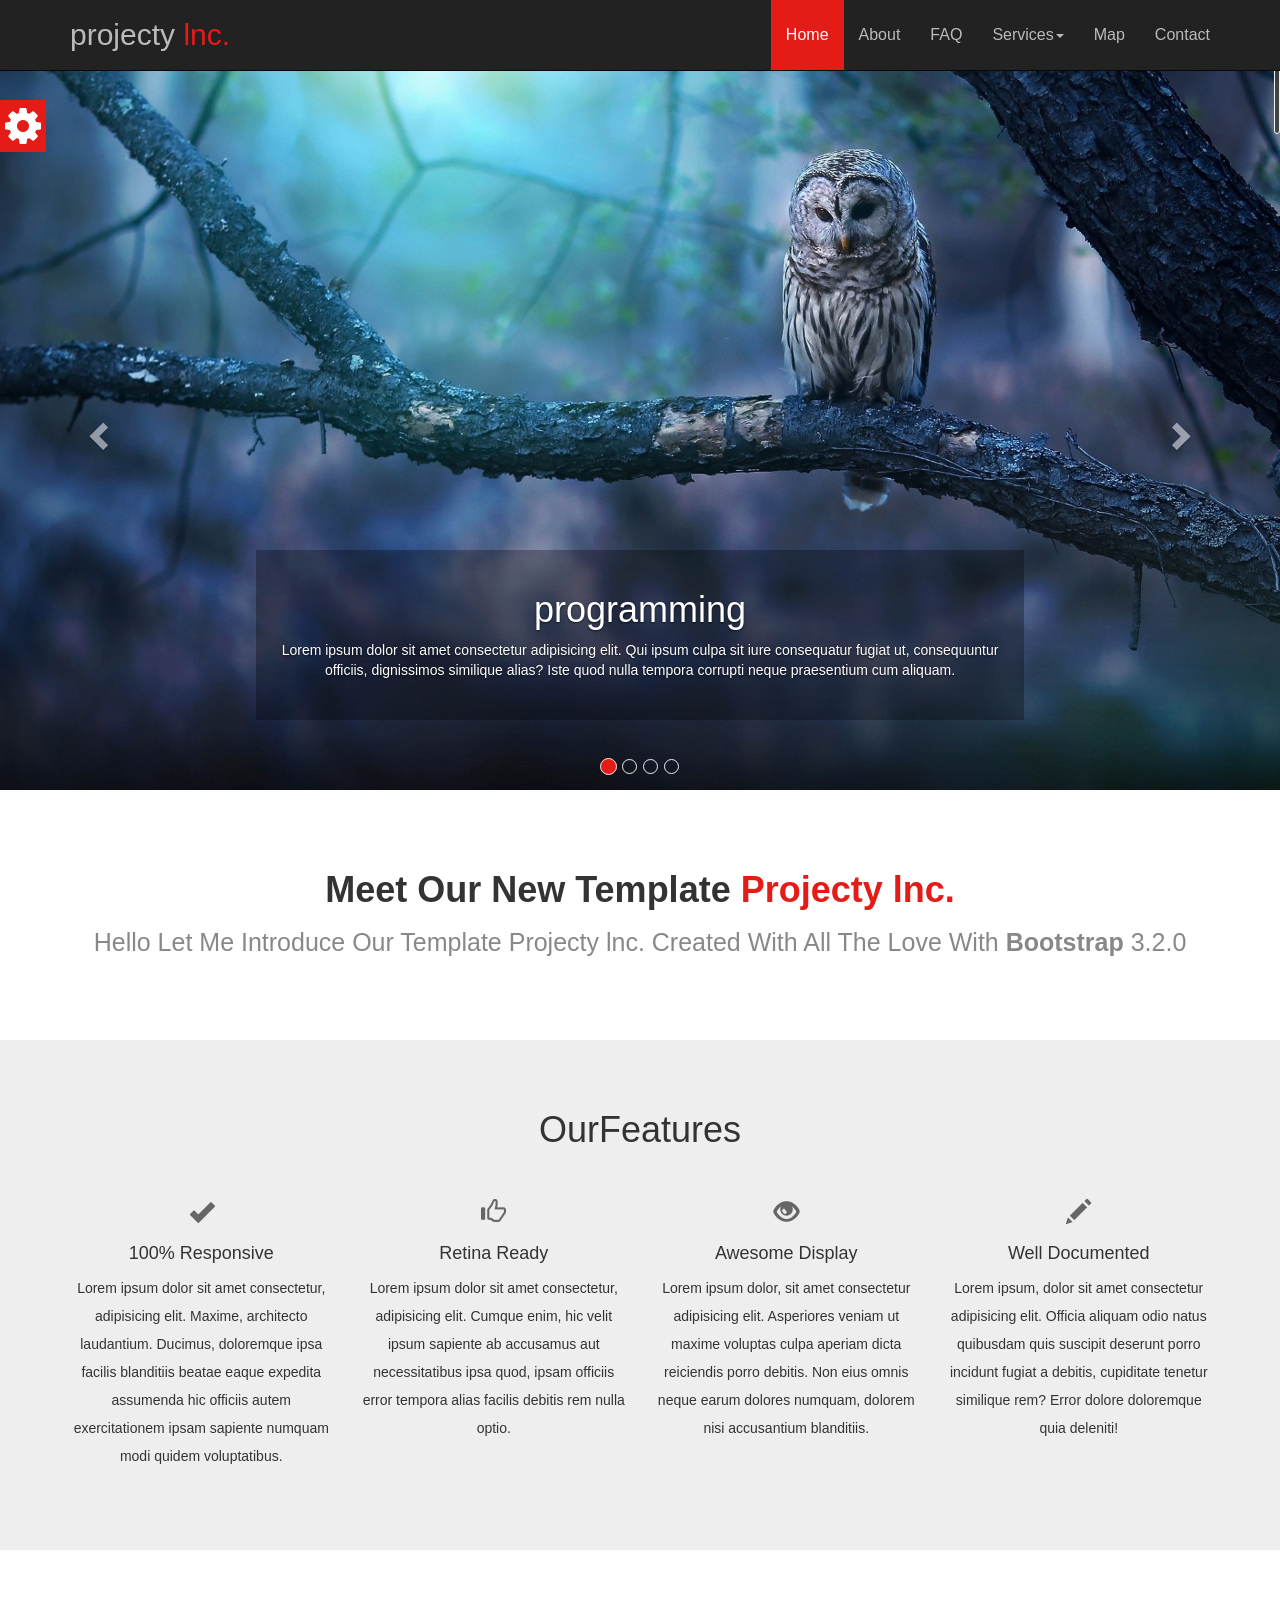
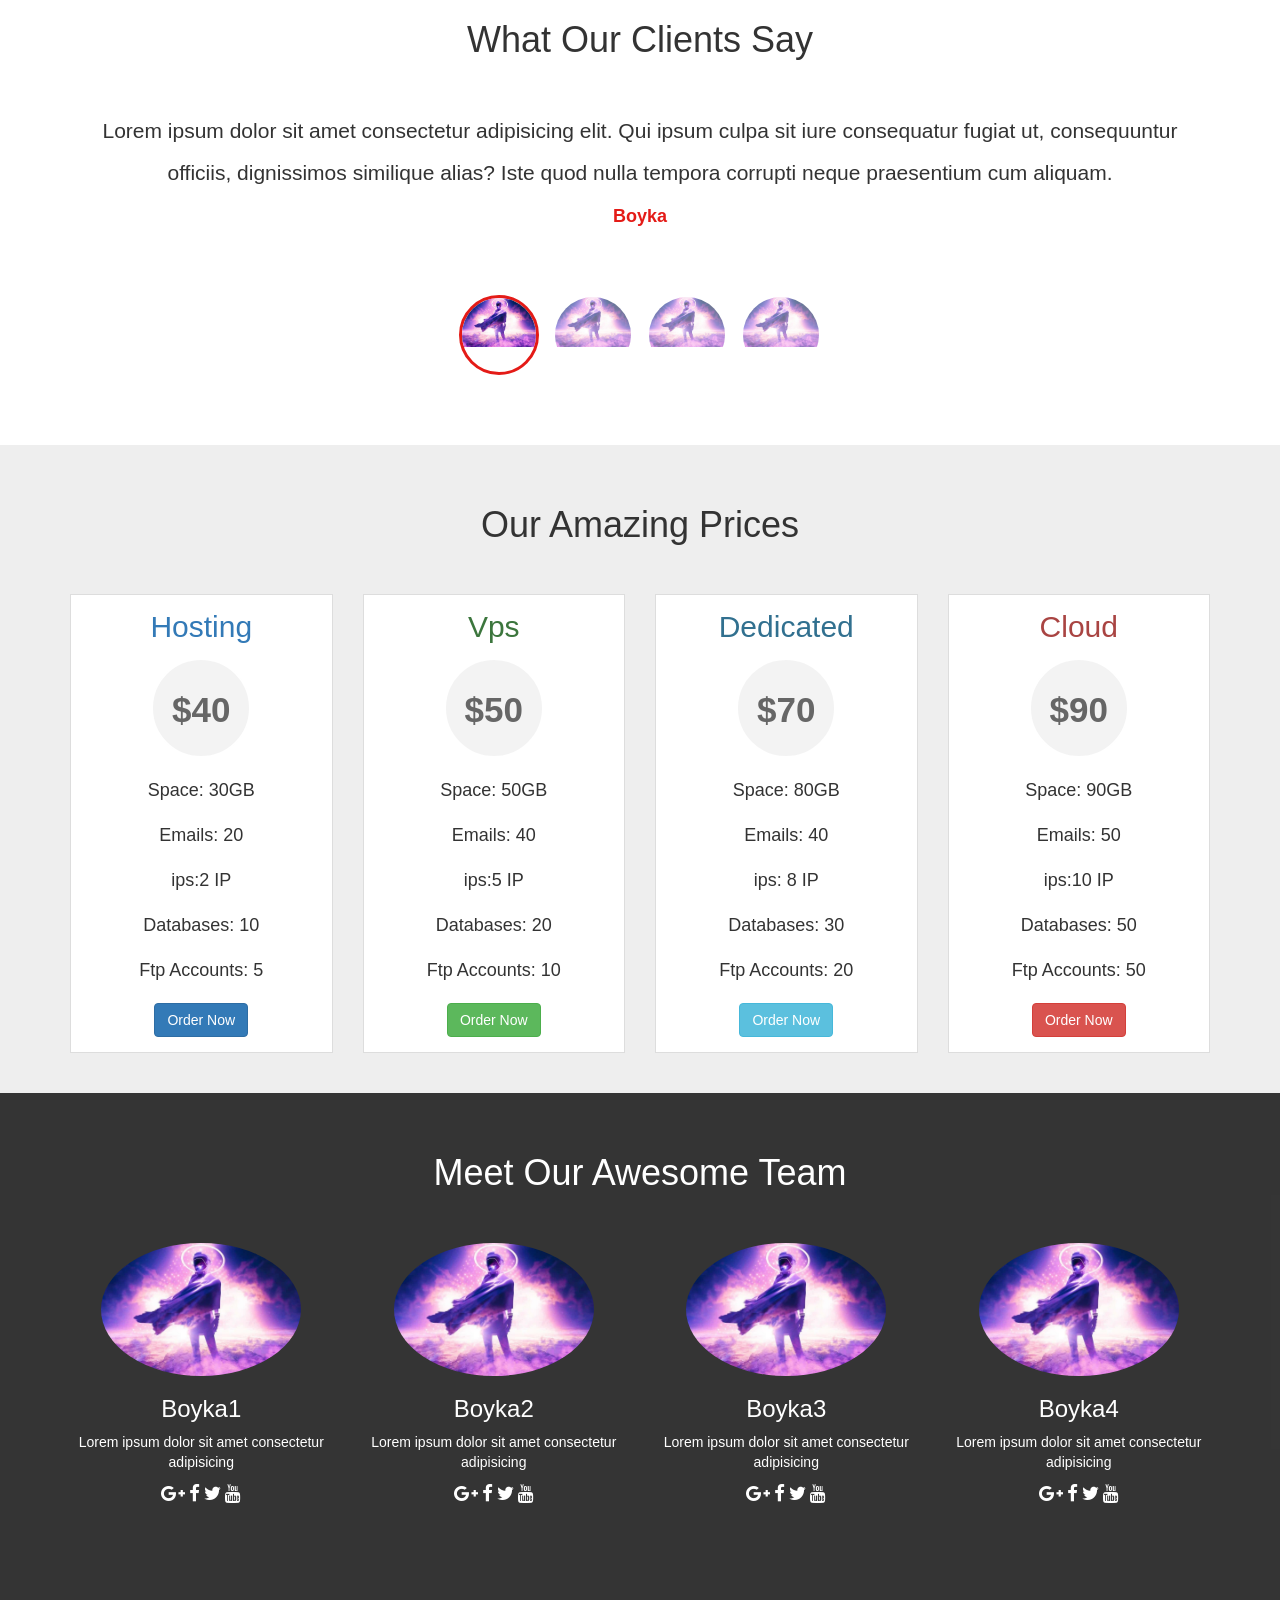
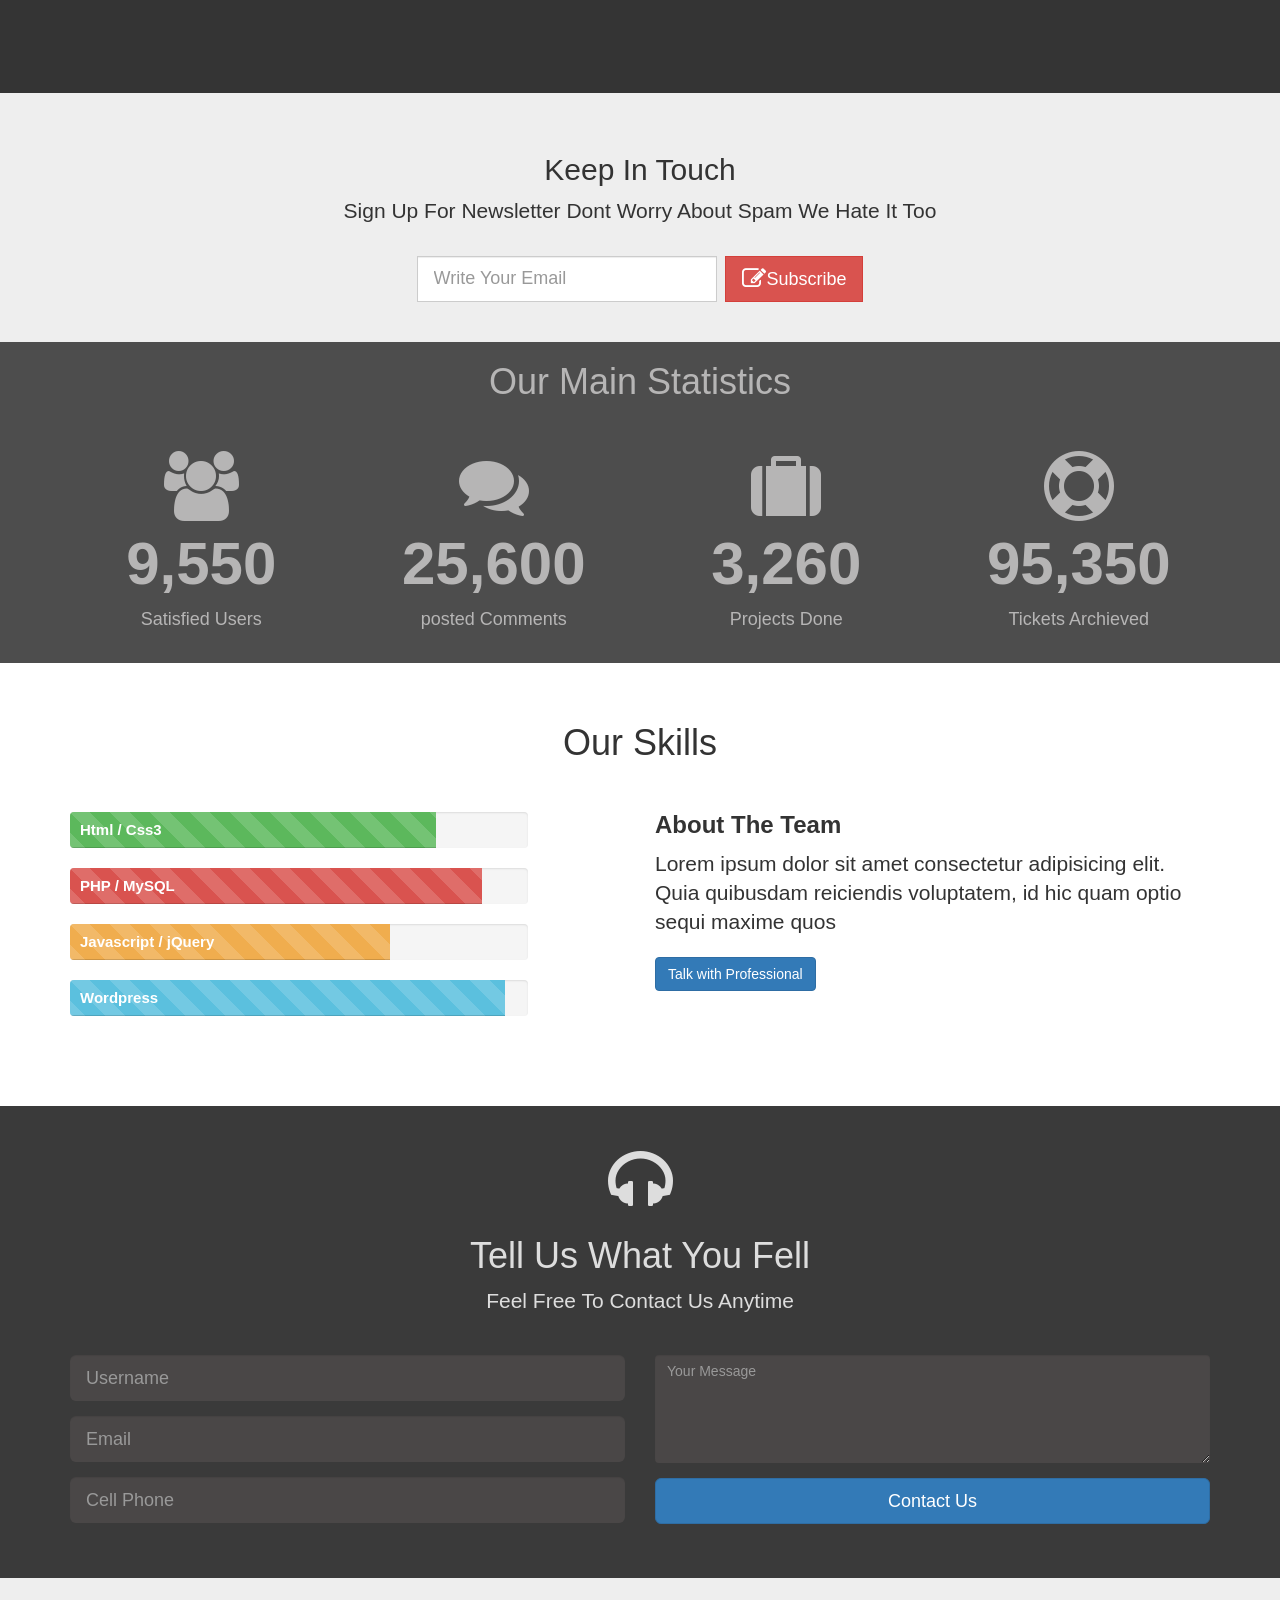
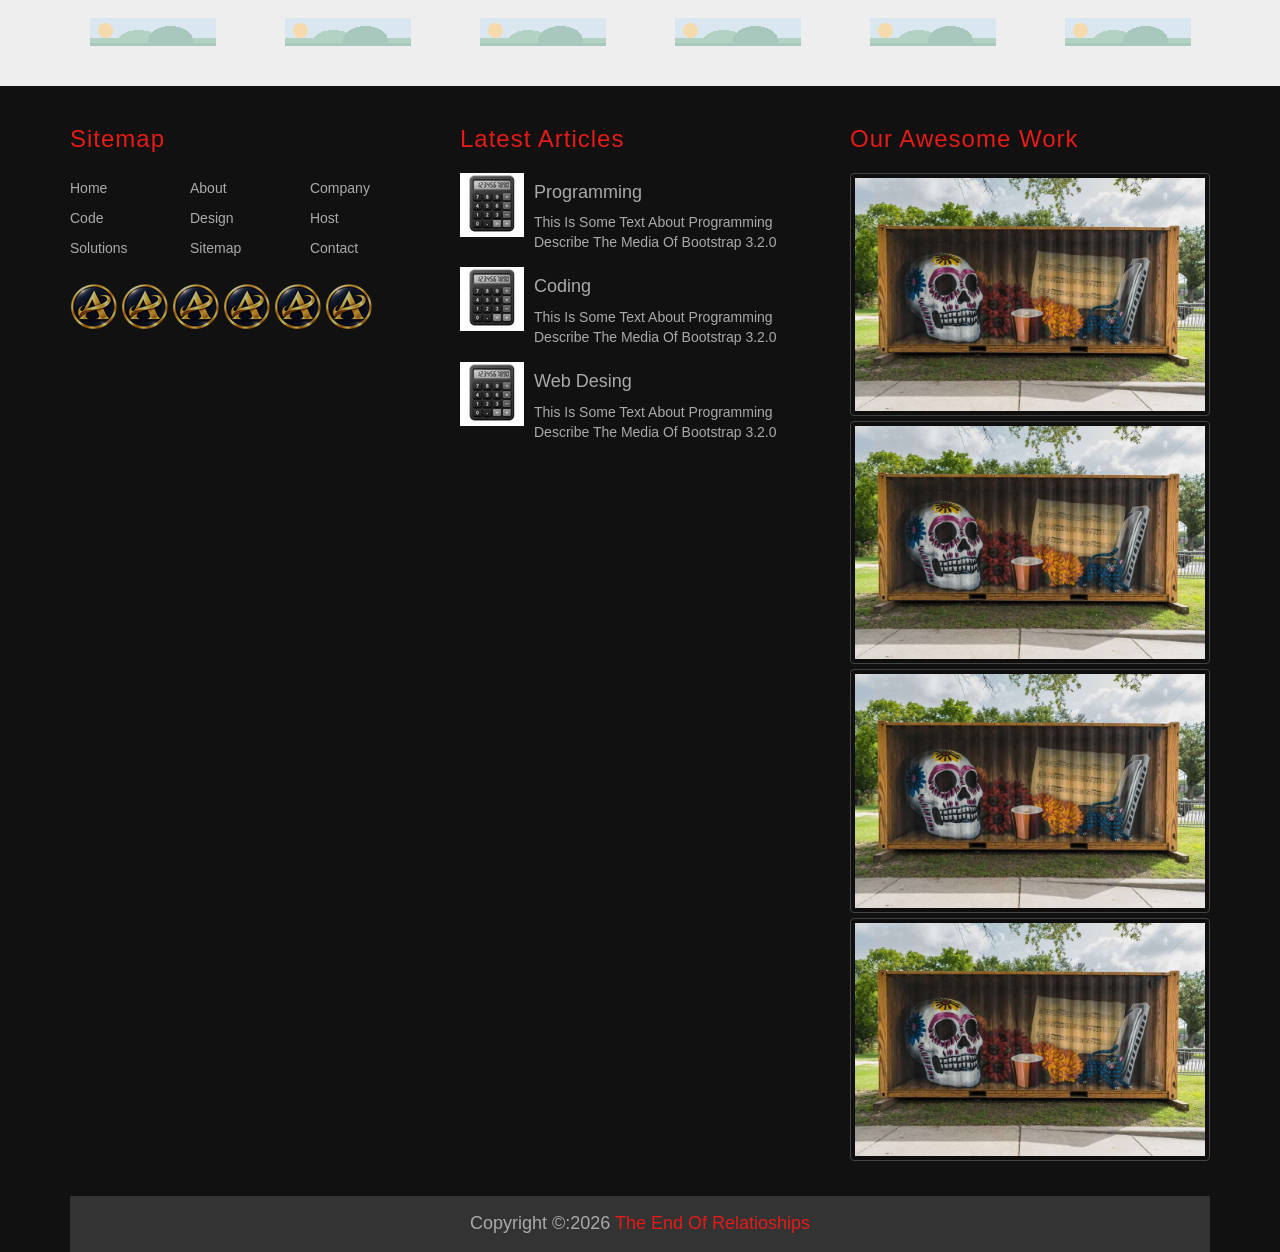
==== commit 83787b64: "Add files via upload" ====
--- a/index.html
+++ b/index.html
@@ -104,7 +104,7 @@
         <div class="carousel-inner">
 
             <div class="item active">
-                <img src="landing (1).jpg" alt="pic 1">
+                <img src="img/landing (1).jpg" alt="pic 1">
                 <div class="carousel-caption hidden-xs">
                     <h2 class="h1">programming</h2>
                     <p>Lorem ipsum dolor sit amet consectetur adipisicing elit.
@@ -114,7 +114,7 @@
                 </div>
             </div>
             <div class="item">
-                <img src="shuffle-03.jpg" alt="pic 2">
+                <img src="img/shuffle-03.jpg" alt="pic 2">
                 <div class="carousel-caption">
                     <h2 class="h1">Web Design</h2>
                     <p>Lorem ipsum dolor sit amet consectetur adipisicing elit.
@@ -125,7 +125,7 @@
             </div>
 
             <div class="item">
-                <img src="shuffle-05.jpg" alt="pic 3">
+                <img src="img/shuffle-05.jpg" alt="pic 3">
                 <div class="carousel-caption hidden-xs">
                     <h2 class="h1">Desktop</h2>
                     <p>Lorem ipsum dolor sit amet consectetur adipisicing elit.
@@ -136,7 +136,7 @@
             </div>
 
             <div class="item">
-                <img src="shuffle-06.jpg" alt="pic4">
+                <img src="img/shuffle-06.jpg" alt="pic4">
                 <div class="carousel-caption hidden-xs">
                     <h2 class="h1">Web Hesting</h2>
                     <p>Lorem ipsum dolor sit amet consectetur adipisicing elit.
@@ -281,16 +281,16 @@
                 </div>
                 <ol class="carousel-indicators">
                     <li data-target="#carousel-testimonials" data-slide-to="0" class="active">
-                        <img src="shuffle-05.jpg" alt="Boyka">
+                        <img src="img/shuffle-05.jpg" alt="Boyka">
                     </li>
                     <li data-target="#carousel-testimonials" data-slide-to="1">
-                        <img src="shuffle-05.jpg" alt="Boyka">
+                        <img src="img/shuffle-05.jpg" alt="Boyka">
                     </li>
                     <li data-target="#carousel-testimonials" data-slide-to="2">
-                        <img src="shuffle-05.jpg" alt="Boyka">
+                        <img src="img/shuffle-05.jpg" alt="Boyka">
                     </li>
                     <li data-target="#carousel-testimonials" data-slide-to="3">
-                        <img src="shuffle-05.jpg" alt="Boyka">
+                        <img src="img/shuffle-05.jpg" alt="Boyka">
                     </li>
                 </ol>
             </div>
@@ -387,7 +387,7 @@
 
                     <div class="col-lg-3 col-sm-6">
                         <div class="person wow pulse" data-wow-duration="1s" data-wow-offset="400">
-                            <img class="img-circle" src="shuffle-05.jpg" alt="Boyka1">
+                            <img class="img-circle" src="img/shuffle-05.jpg" alt="Boyka1">
                             <h3>Boyka1</h3>
                             <p>Lorem ipsum dolor sit amet consectetur adipisicing</p>
                             <i class="fa fa-google-plus fa-lg"></i>
@@ -398,7 +398,7 @@
                     </div>
                     <div class="col-lg-3 col-lg-6">
                         <div class="person wow pulse" data-wow-duration="1s" data-wow-offset="400">
-                            <img class="img-circle" src="shuffle-05.jpg" alt="Boyka2">
+                            <img class="img-circle" src="img/shuffle-05.jpg" alt="Boyka2">
                             <h3>Boyka2</h3>
                             <p>Lorem ipsum dolor sit amet consectetur adipisicing</p>
                             <i class="fa fa-google-plus fa-lg"></i>
@@ -409,7 +409,7 @@
                     </div>
                     <div class="col-lg-3 col-lg-6">
                         <div class="person wow pulse" data-wow-duration="1s" data-wow-offset="400">
-                            <img class="img-circle" src="shuffle-05.jpg" alt="Boyka3">
+                            <img class="img-circle" src="img/shuffle-05.jpg" alt="Boyka3">
                             <h3>Boyka3</h3>
                             <p>Lorem ipsum dolor sit amet consectetur adipisicing</p>
                             <i class="fa fa-google-plus fa-lg"></i>
@@ -420,7 +420,7 @@
                     </div>
                     <div class="col-lg-3 col-lg-6">
                         <div class="person wow pulse" data-wow-duration="1s" data-wow-offset="400">
-                            <img class="img-circle" src="shuffle-05.jpg" alt="Boyka4">
+                            <img class="img-circle" src="img/shuffle-05.jpg" alt="Boyka4">
                             <h3>Boyka4</h3>
                             <p>Lorem ipsum dolor sit amet consectetur adipisicing</p>
                             <i class="fa fa-google-plus fa-lg"></i>
@@ -610,22 +610,22 @@
             <div class="row">
                 <ul class="list-unstyled">
                     <li class="col-md-2 col-xs-4">
-                        <img class="img-responsive center-block" src="landscape_126x28.png">
+                        <img class="img-responsive center-block" src="img/landscape_126x28.png">
                     </li>
                     <li class="col-md-2 col-xs-4">
-                        <img class="img-responsive center-block" src="landscape_126x28.png">
+                        <img class="img-responsive center-block" src="img/landscape_126x28.png">
                     </li>
                     <li class="col-md-2 col-xs-4">
-                        <img class="img-responsive center-block" src="landscape_126x28.png">
+                        <img class="img-responsive center-block" src="img/landscape_126x28.png">
                     </li>
                     <li class="col-md-2 col-xs-4">
-                        <img class="img-responsive center-block" src="landscape_126x28.png">
+                        <img class="img-responsive center-block" src="img/landscape_126x28.png">
                     </li>
                     <li class="col-md-2 col-xs-4">
-                        <img class="img-responsive center-block" src="landscape_126x28.png">
+                        <img class="img-responsive center-block" src="img/landscape_126x28.png">
                     </li>
                     <li class="col-md-2 col-xs-4">
-                        <img class="img-responsive center-block" src="landscape_126x28.png">
+                        <img class="img-responsive center-block" src="img/landscape_126x28.png">
                     </li>
 
                 </ul>
@@ -655,19 +655,19 @@
                         <li>Contact</li>
                     </ul>
                     <ul class="list-unstyled social-list">
-                        <li><img src="logo_48x48.png" alt="Facebook"></li>
-                        <li><img src="logo_48x48.png" alt="Google Plus"></li>
-                        <li><img src="logo_48x48.png" alt="Twitter"></li>
-                        <li><img src="logo_48x48.png" alt="Pinterest"></li>
-                        <li><img src="logo_48x48.png" alt="Rss"></li>
-                        <li><img src="logo_48x48.png" alt="Email"></li>
+                        <li><img src="img/logo_48x48.png" alt="Facebook"></li>
+                        <li><img src="img/logo_48x48.png" alt="Google Plus"></li>
+                        <li><img src="img/logo_48x48.png" alt="Twitter"></li>
+                        <li><img src="img/logo_48x48.png" alt="Pinterest"></li>
+                        <li><img src="img/logo_48x48.png" alt="Rss"></li>
+                        <li><img src="img/logo_48x48.png" alt="Email"></li>
                     </ul>
                 </div>
                 <div class="col-lg-4">
                     <h3>Latest Articles</h3>
                     <div class="media">
                         <a class="pull-left" href="#">
-                            <img class="media-object" src="calculator_bw_64x64.png" alt="image 01">
+                            <img class="media-object" src="img/calculator_bw_64x64.png" alt="image 01">
                         </a>
                         <div class="madia-body">
                             <h4 class="madia-heading">
@@ -678,7 +678,7 @@
                     </div>
                     <div class="media">
                         <a class="pull-left" href="#">
-                            <img class="media-object" src="calculator_bw_64x64.png" alt="image 01">
+                            <img class="media-object" src="img/calculator_bw_64x64.png" alt="image 01">
                         </a>
                         <div class="madia-body">
                             <h4 class="madia-heading">
@@ -689,7 +689,7 @@
                     </div>
                     <div class="media">
                         <a class="pull-left" href="#">
-                            <img class="media-object" src="calculator_bw_64x64.png" alt="image 01">
+                            <img class="media-object" src="img/calculator_bw_64x64.png" alt="image 01">
                         </a>
                         <div class="madia-body">
                             <h4 class="madia-heading">
@@ -701,10 +701,10 @@
                 </div>
                 <div class="col-lg-4">
                     <h3>Our Awesome Work</h3>
-                    <img class="img-thumbnail" src="shuffle-06.jpg" alt="image 01">
-                    <img class="img-thumbnail" src="shuffle-06.jpg" alt="image 01">
-                    <img class="img-thumbnail" src="shuffle-06.jpg" alt="image 01">
-                    <img class="img-thumbnail" src="shuffle-06.jpg" alt="image 01">
+                    <img class="img-thumbnail" src="img/shuffle-06.jpg" alt="image 01">
+                    <img class="img-thumbnail" src="img/shuffle-06.jpg" alt="image 01">
+                    <img class="img-thumbnail" src="img/shuffle-06.jpg" alt="image 01">
+                    <img class="img-thumbnail" src="img/shuffle-06.jpg" alt="image 01">
                 </div>
             </div>
             <div class="copyright text-center">
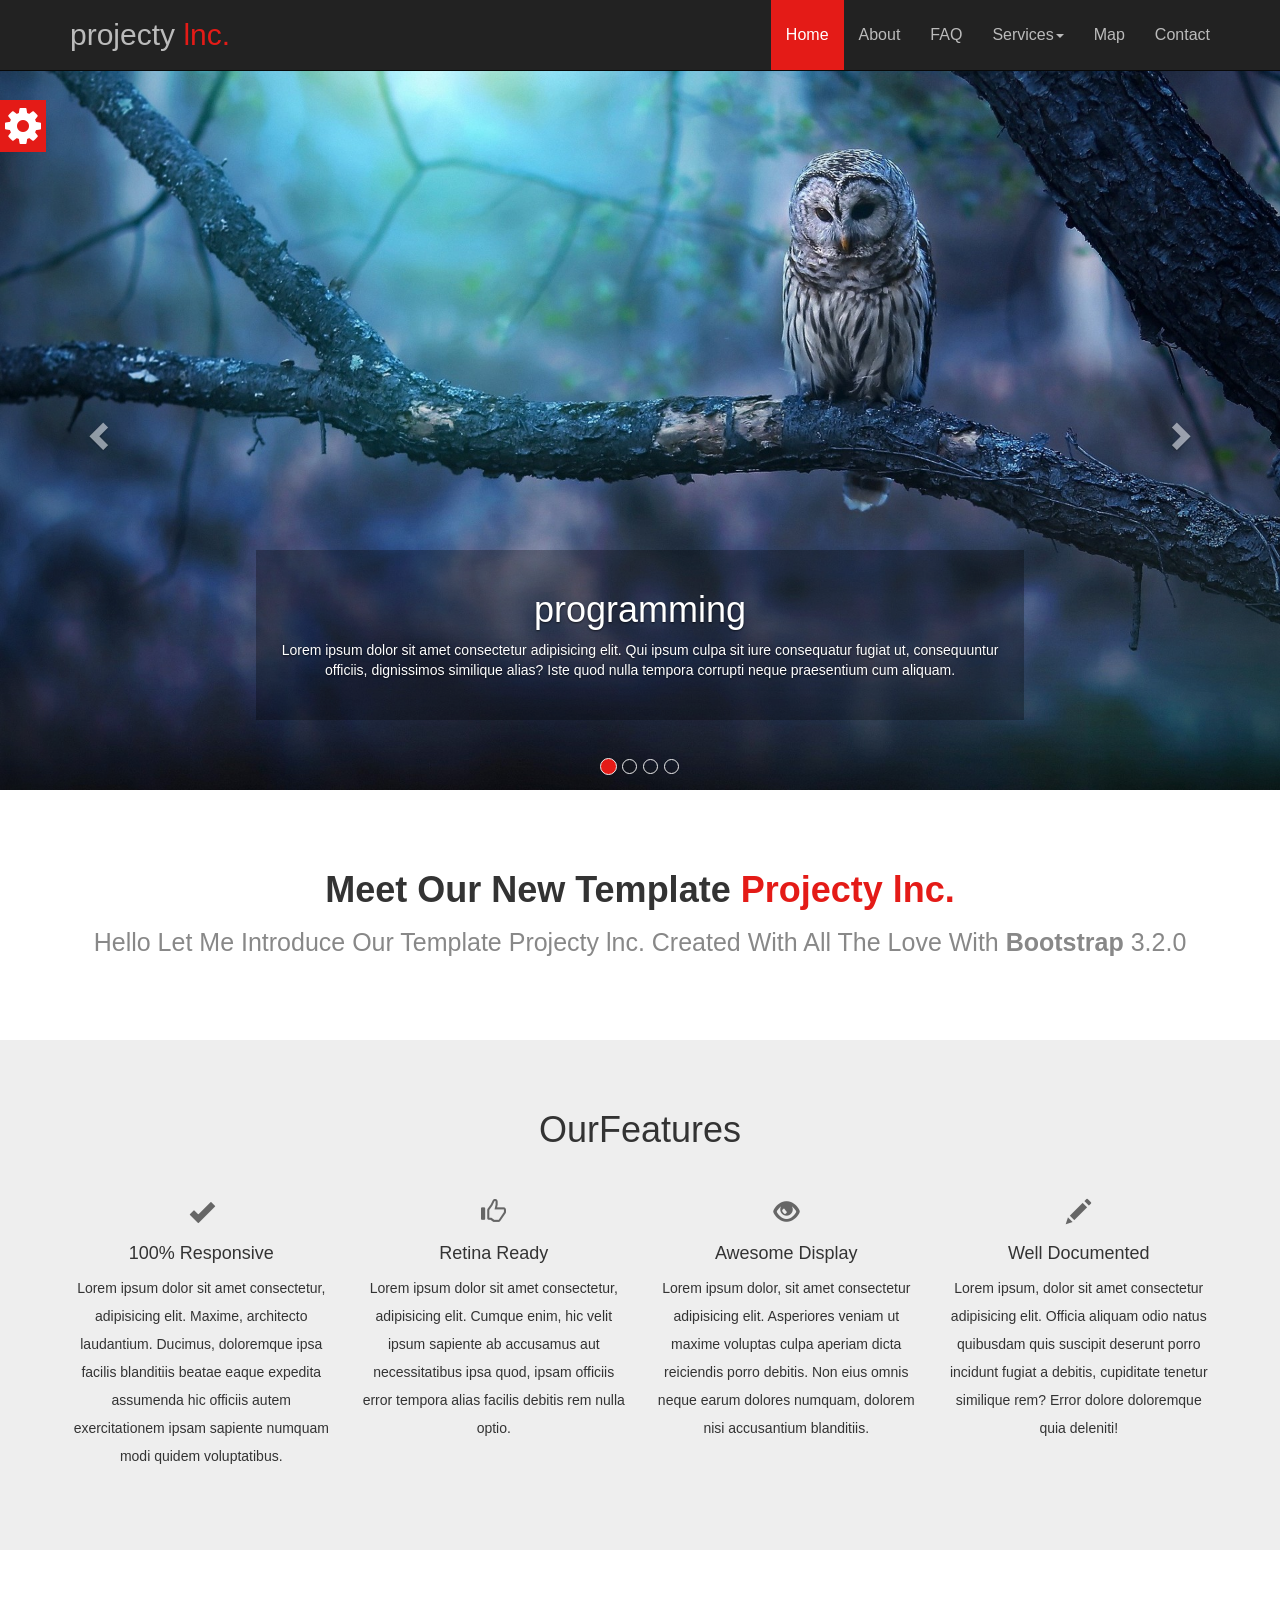
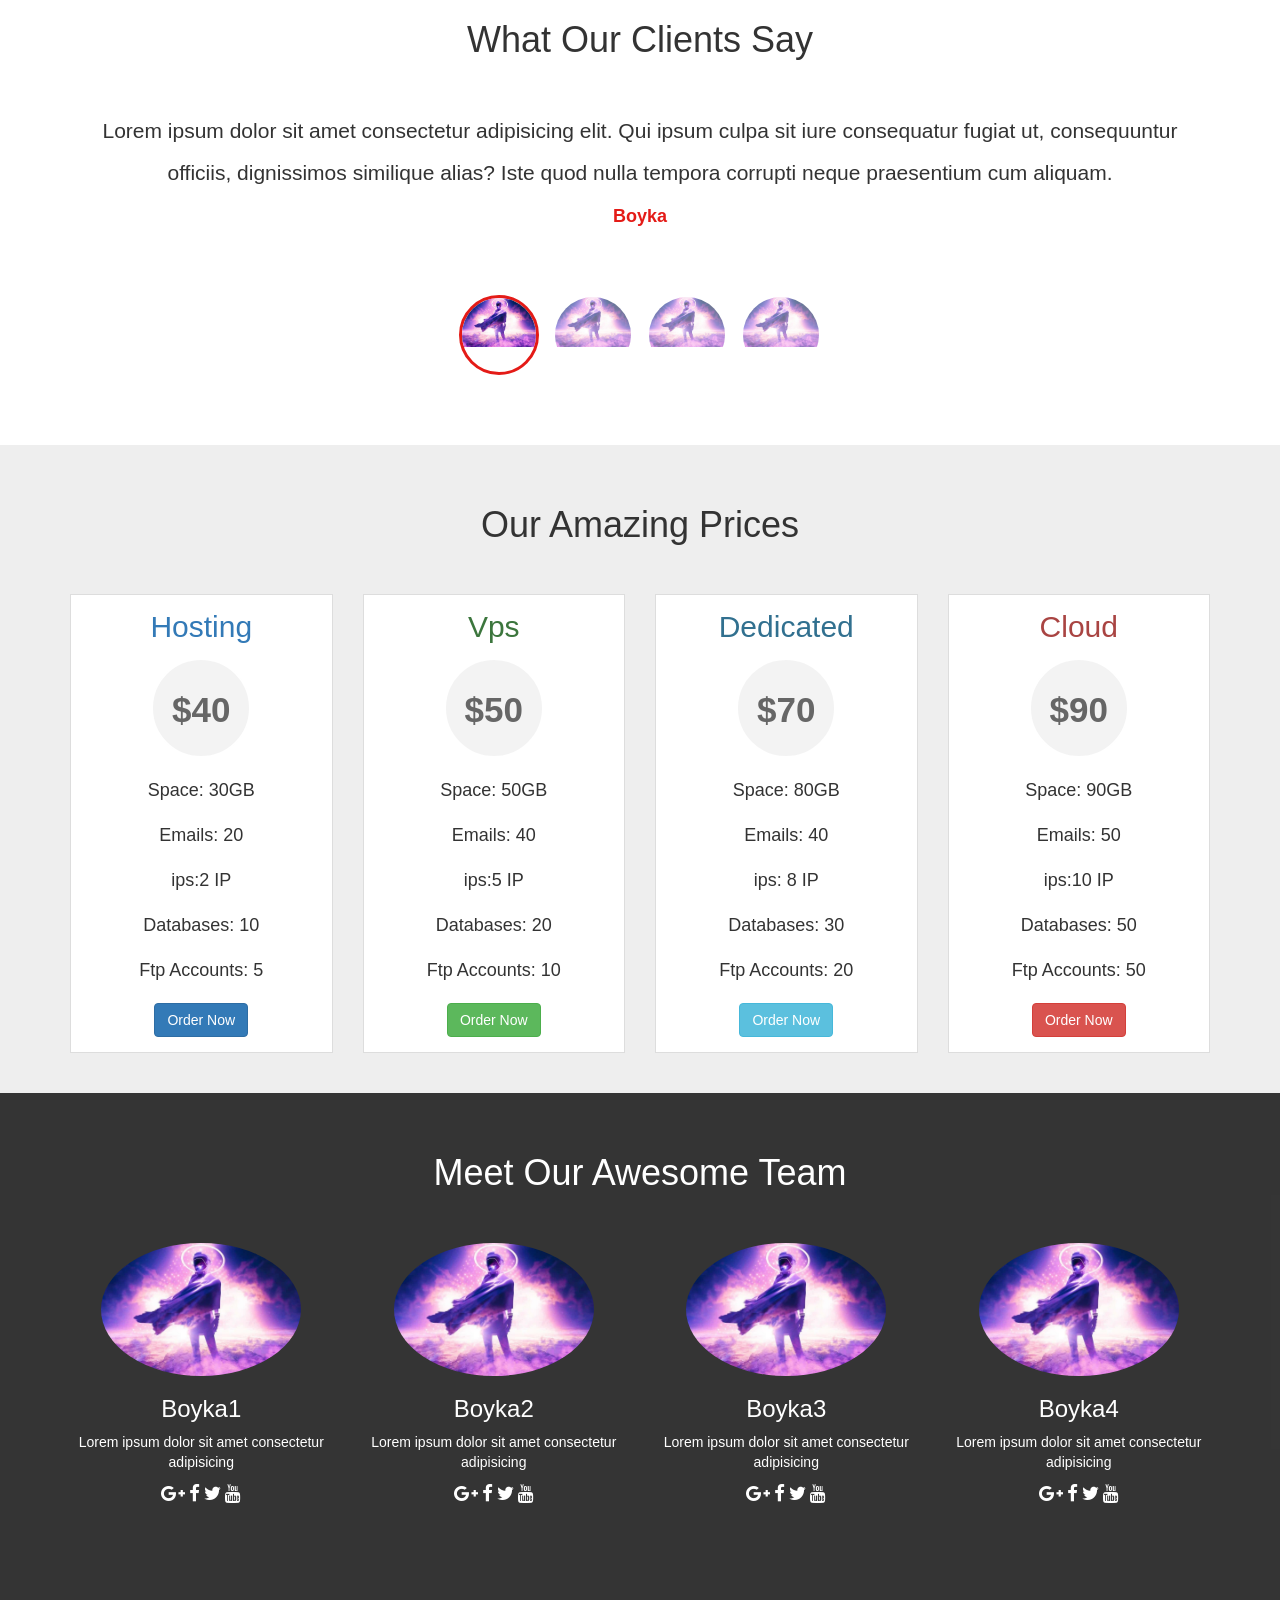
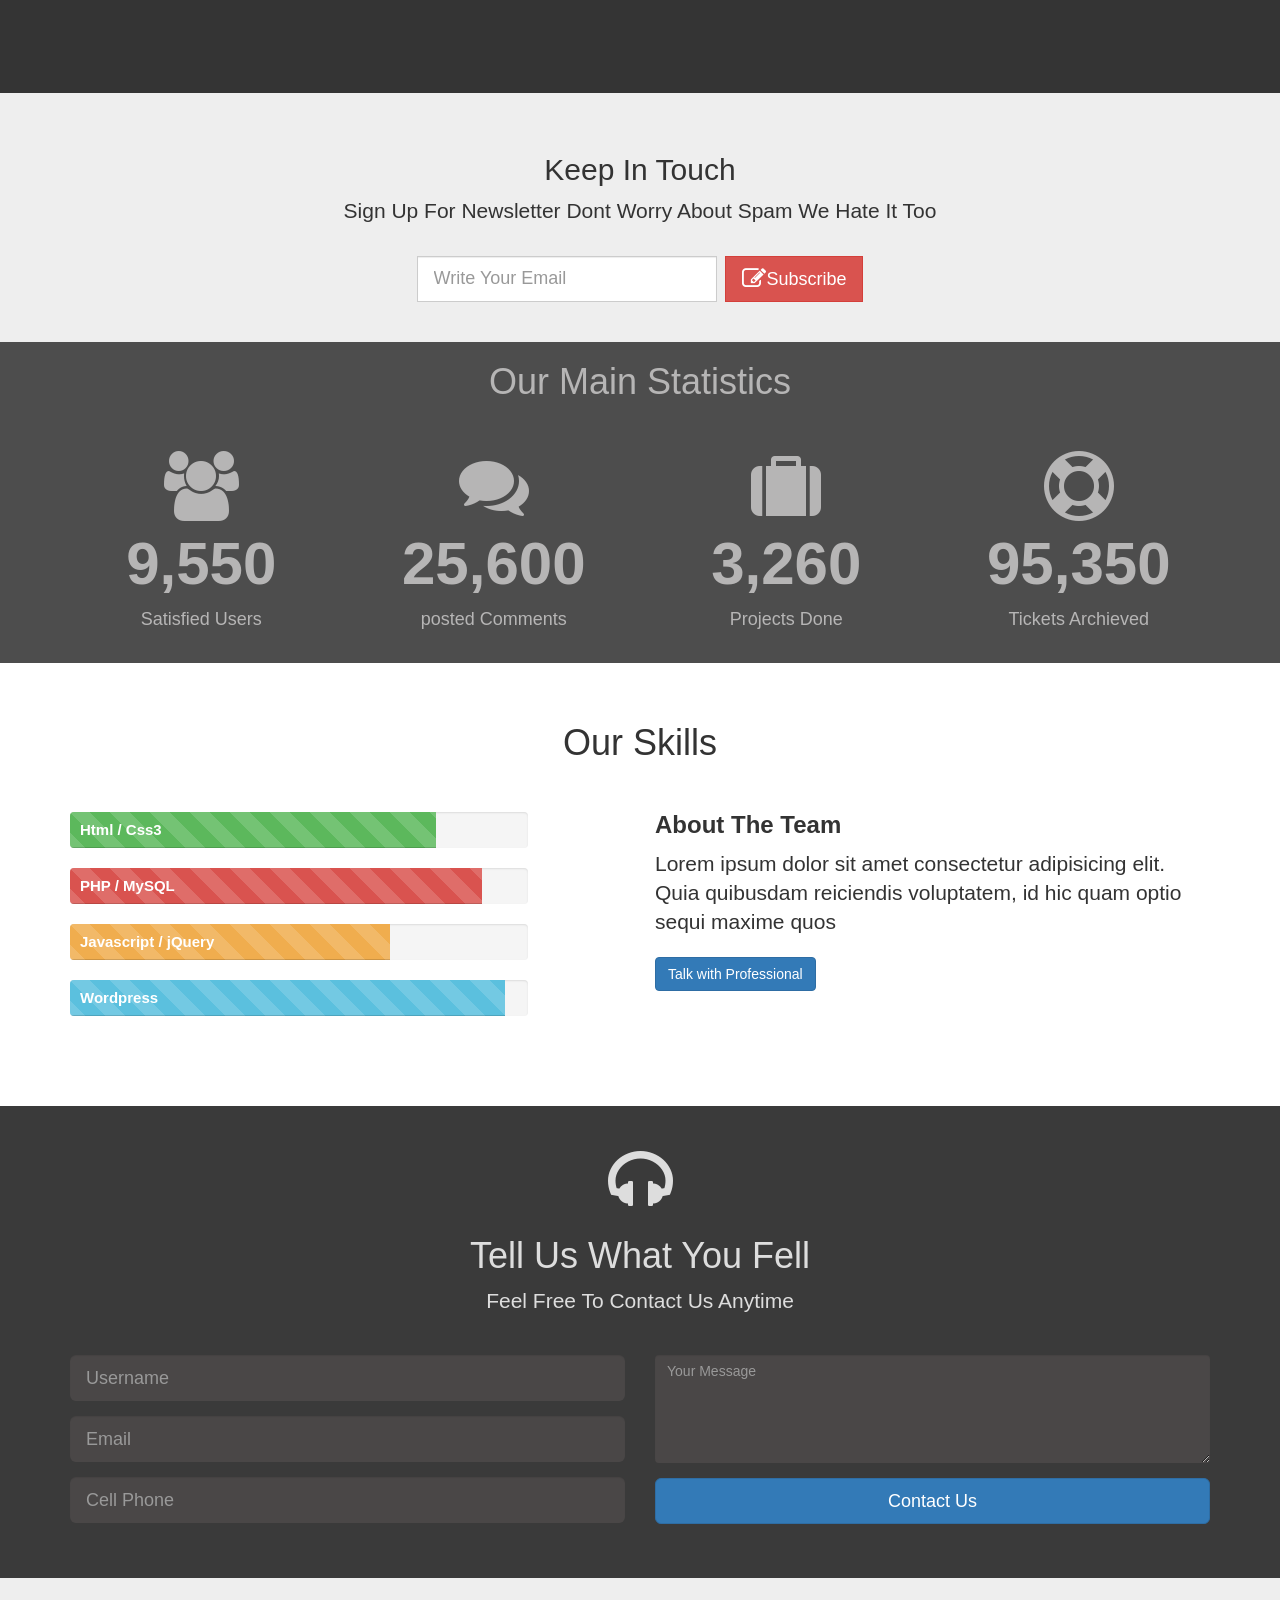
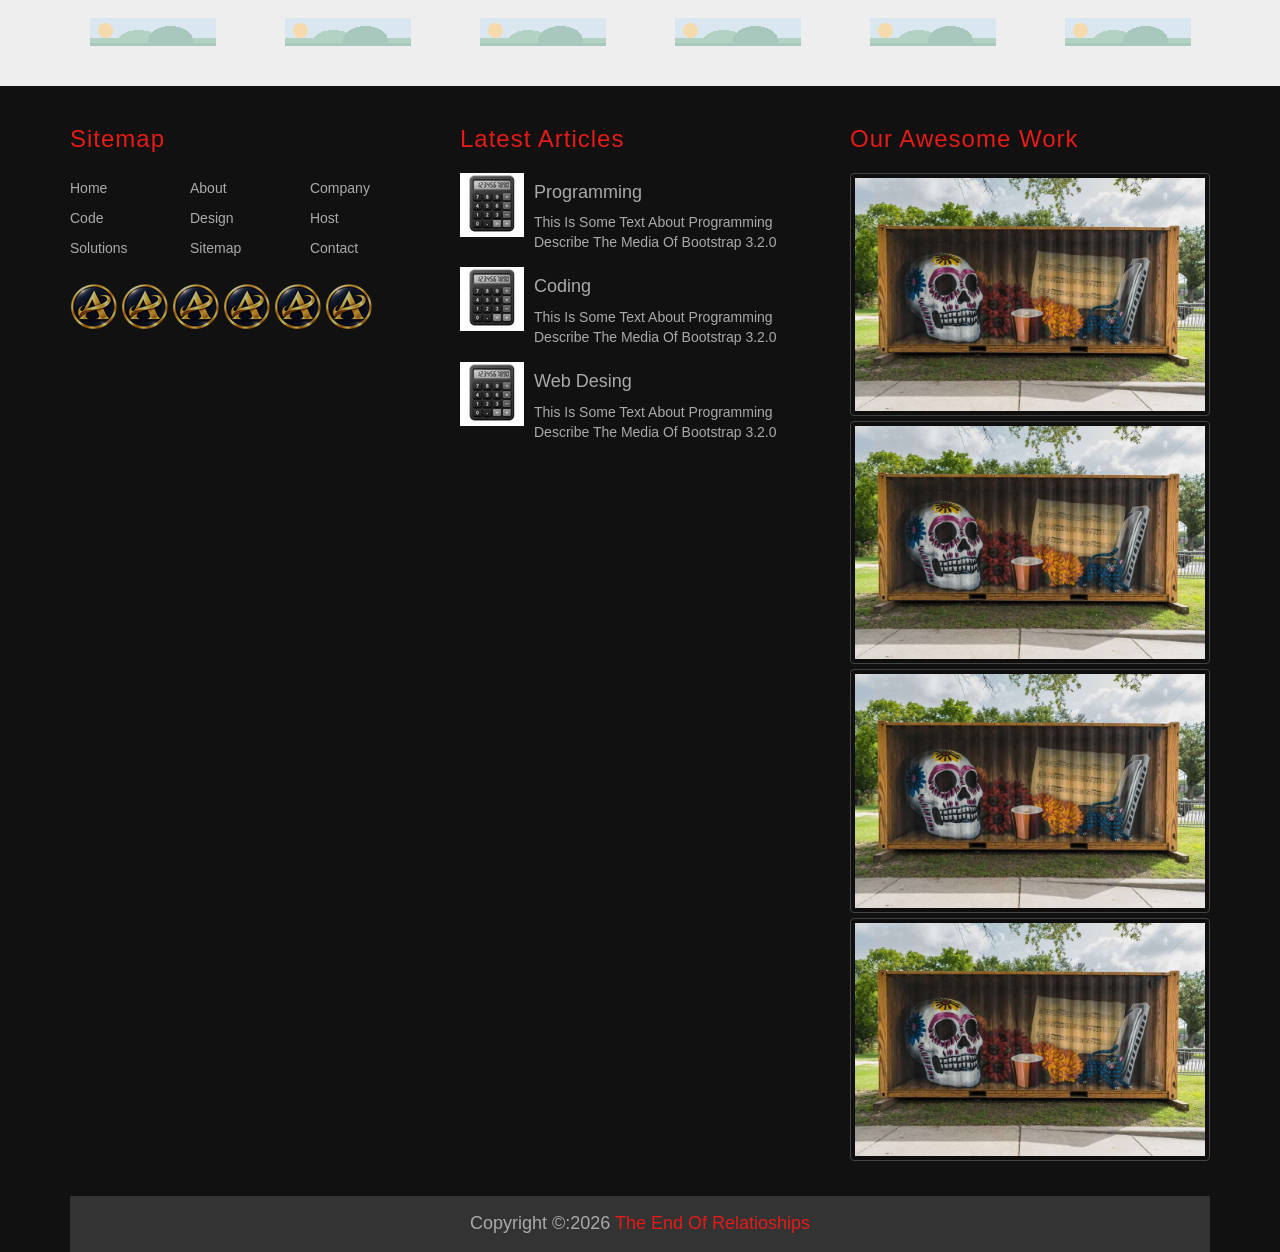
==== commit abca5ffb: "Add files via upload" ====
--- a/index.html
+++ b/index.html
@@ -181,7 +181,7 @@
             <h2 class="h1"> OurFeatures</h2>
             <div class="row">
 
-                <div class="col-lg-3 col-md-6">
+                <div class="col-lg-3 col-sm-6">
                     <div class="feat grow-rotate wow bounceInLeft" data-wow-duration="2s" data-wow-offset="200">
                         <span class="glyphicon glyphicon-ok"></span>
                         <h4>100% Responsive</h4>
@@ -191,7 +191,7 @@
                     </div>
 
                 </div>
-                <div class="col-lg-3 col-md-6">
+                <div class="col-lg-3 col-sm-6">
                     <div class="feat buzz-out wow bounceInUp" data-wow-duration="2s" data-wow-offset="200">
                         <span class="glyphicon glyphicon-thumbs-up"></span>
                         <h4>Retina Ready</h4>
@@ -201,7 +201,7 @@
                     </div>
 
                 </div>
-                <div class="col-lg-3 col-md-6">
+                <div class="col-lg-3 col-sm-6">
                     <div class="feat wobble-vertical wow bounceInDown" data-wow-duration="2s" data-wow-offset="200">
                         <span class="glyphicon glyphicon-eye-open"></span>
                         <h4>Awesome Display</h4>
@@ -211,7 +211,7 @@
                     </div>
 
                 </div>
-                <div class="col-lg-3 col-md-6">
+                <div class="col-lg-3 col-sm-6">
                     <div class="feat wow bounceInRight" data-wow-duration="2s" data-wow-offset="200">
                         <span class="glyphicon glyphicon-pencil"></span>
                         <h4>Well Documented</h4>
--- a/css/projectyReo.css
+++ b/css/projectyReo.css
@@ -1,6 +1,7 @@
 body {
     padding-top: 70px;
-    overflow: hidden;
+    overflow-x: hidden;
+    overflow-y: auto;
 }
 
 h1.h2.h3.h4.h5.lead {
@@ -603,6 +604,8 @@
     background-color: #444;
 }
 
+
+
 /* End scrollup */
 
 /* Start Our Grouping Syston */
--- a/css/Media Query.css
+++ b/css/Media Query.css
@@ -1,6 +1,7 @@
 /* Mobile */
 
 @media(max-width:767px) {
+
     .navbar-inverse .navbar-nav>li>a {
         padding-top: 10px;
         padding-bottom: 10px;
@@ -15,6 +16,15 @@
     .navbar-fixed-bottom .navbar-collapse {
         max-height: none;
     }
+
+    #scroll-top {
+        bottom: 20px;
+        right: 20px;
+        width: 40px;
+        height: 40px;
+        font-size: 16px;
+    }
+
 }
 
 /* Small Screens */
